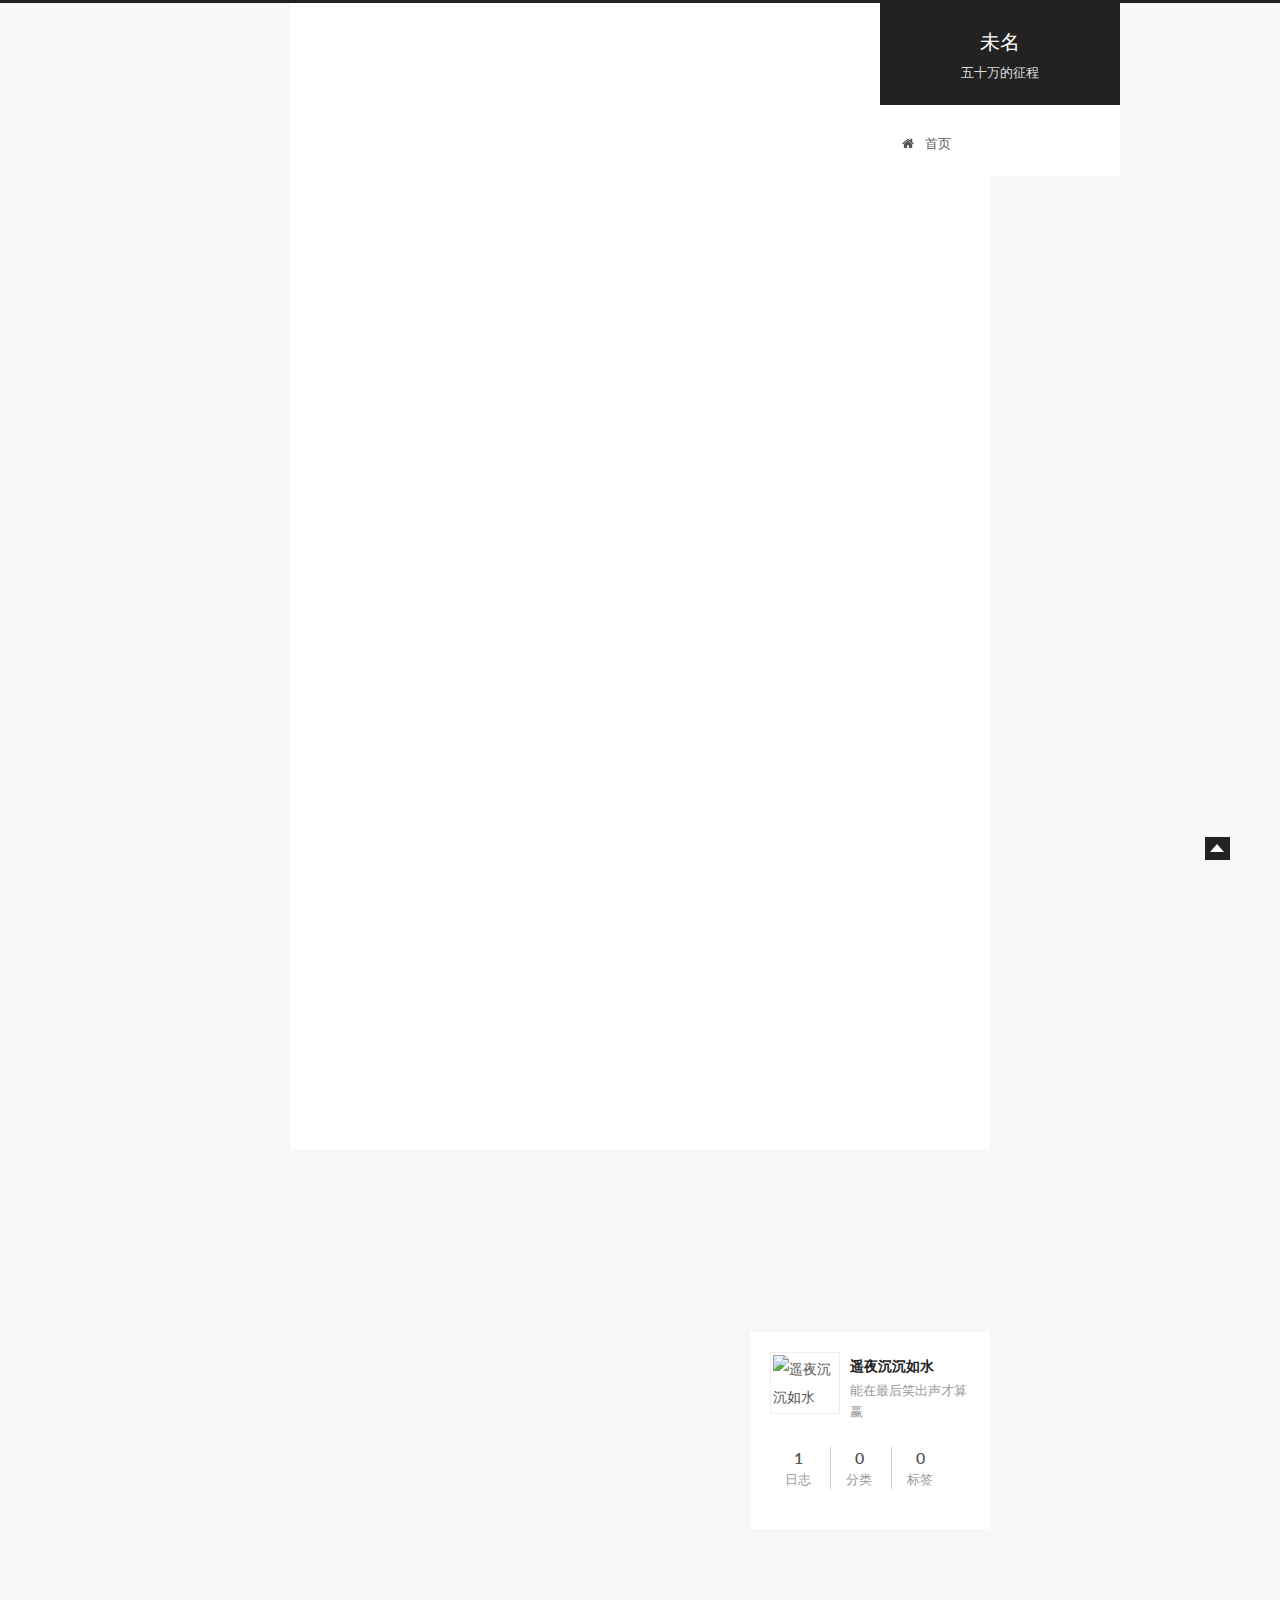
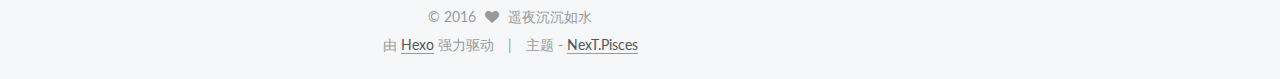
==== index.html @ 2e5aff7b "Site updated: 2016-01-27 11:37:17" ====
<!doctype html>



  


<html class="theme-next pisces use-motion">
<head>
  <meta charset="UTF-8"/>
<meta http-equiv="X-UA-Compatible" content="IE=edge,chrome=1" />
<meta name="viewport" content="width=device-width, initial-scale=1, maximum-scale=1"/>



<meta http-equiv="Cache-Control" content="no-transform" />
<meta http-equiv="Cache-Control" content="no-siteapp" />












  <link href="/vendors/fancybox/source/jquery.fancybox.css?v=2.1.5" rel="stylesheet" type="text/css"/>




  <link href="//fonts.googleapis.com/css?family=Lato:300,400,700,400italic&subset=latin,latin-ext" rel="stylesheet" type="text/css">



<link href="/vendors/font-awesome/css/font-awesome.min.css?v=4.4.0" rel="stylesheet" type="text/css" />

<link href="/css/main.css?v=0.5.0" rel="stylesheet" type="text/css" />


  <meta name="keywords" content="sinceow, 50w" />








  <link rel="shortcut icon" type="image/x-icon" href="/favicon.ico?v=0.5.0" />






<meta name="description" content="能在最后笑出声才算赢">
<meta property="og:type" content="website">
<meta property="og:title" content="未名">
<meta property="og:url" content="http://sinceow.github.io/index.html">
<meta property="og:site_name" content="未名">
<meta property="og:description" content="能在最后笑出声才算赢">
<meta name="twitter:card" content="summary">
<meta name="twitter:title" content="未名">
<meta name="twitter:description" content="能在最后笑出声才算赢">



<script type="text/javascript" id="hexo.configuration">
  var NexT = window.NexT || {};
  var CONFIG = {
    scheme: 'Pisces',
    sidebar: {"position":"right","display":"always"},
    fancybox: true,
    motion: true,
    duoshuo: {
      userId: 0,
      author: '博主'
    }
  };
</script>

  <title> 未名 </title>
</head>

<body itemscope itemtype="http://schema.org/WebPage" lang="zh-Hans">

  








  
  
    
  

  <div class="container one-collumn sidebar-position-right 
   page-home 
 ">
    <div class="headband"></div>

    <header id="header" class="header" itemscope itemtype="http://schema.org/WPHeader">
      <div class="header-inner"><div class="site-meta ">
  

  <div class="custom-logo-site-title">
    <a href="/"  class="brand" rel="start">
      <span class="logo-line-before"><i></i></span>
      <span class="site-title">未名</span>
      <span class="logo-line-after"><i></i></span>
    </a>
  </div>
  <p class="site-subtitle">五十万的征程</p>
</div>

<div class="site-nav-toggle">
  <button>
    <span class="btn-bar"></span>
    <span class="btn-bar"></span>
    <span class="btn-bar"></span>
  </button>
</div>

<nav class="site-nav">
  

  
    <ul id="menu" class="menu ">
      
        
        <li class="menu-item menu-item-home">
          <a href="/" rel="section">
            
              <i class="menu-item-icon fa fa-home fa-fw"></i> <br />
            
            首页
          </a>
        </li>
      

      
      
      
    </ul>
  

  
</nav>

 </div>
    </header>

    <main id="main" class="main">
      <div class="main-inner">
        <div class="content-wrap">
          <div id="content" class="content">
            
  <section id="posts" class="posts-expand">

    

    
    
      
      
        
        
        
      

      
    

    
      

  
  

  
  
  

  <article class="post post-type-normal " itemscope itemtype="http://schema.org/Article">

    
      <header class="post-header">

        
        
          <h1 class="post-title" itemprop="name headline">
            
            
              
                
                <a class="post-title-link" href="/2016/01/27/hello-world/" itemprop="url">
                  Hello World
                </a>
              
            
          </h1>
        

        <div class="post-meta">
          <span class="post-time">
            <span class="post-meta-item-icon">
              <i class="fa fa-calendar-o"></i>
            </span>
            <span class="post-meta-item-text">发表于</span>
            <time itemprop="dateCreated" datetime="2016-01-27T10:55:39+08:00" content="2016-01-27">
              2016-01-27
            </time>
          </span>

          

          
            
          

          

          
          
        </div>
      </header>
    


    <div class="post-body" itemprop="articleBody">

      
      

      
        
          
            <p>Welcome to <a href="https://hexo.io/" target="_blank" rel="external">Hexo</a>! This is your very first post. Check <a href="https://hexo.io/docs/" target="_blank" rel="external">documentation</a> for more info. If you get any problems when using Hexo, you can find the answer in <a href="https://hexo.io/docs/troubleshooting.html" target="_blank" rel="external">troubleshooting</a> or you can ask me on <a href="https://github.com/hexojs/hexo/issues" target="_blank" rel="external">GitHub</a>.</p>
<h2 id="Quick_Start"><a href="#Quick_Start" class="headerlink" title="Quick Start"></a>Quick Start</h2><h3 id="Create_a_new_post"><a href="#Create_a_new_post" class="headerlink" title="Create a new post"></a>Create a new post</h3><figure class="highlight bash"><table><tr><td class="gutter"><pre><span class="line">1</span><br></pre></td><td class="code"><pre><span class="line">$ hexo new <span class="string">"My New Post"</span></span><br></pre></td></tr></table></figure>
<p>More info: <a href="https://hexo.io/docs/writing.html" target="_blank" rel="external">Writing</a></p>
<h3 id="Run_server"><a href="#Run_server" class="headerlink" title="Run server"></a>Run server</h3><figure class="highlight bash"><table><tr><td class="gutter"><pre><span class="line">1</span><br></pre></td><td class="code"><pre><span class="line">$ hexo server</span><br></pre></td></tr></table></figure>
<p>More info: <a href="https://hexo.io/docs/server.html" target="_blank" rel="external">Server</a></p>
<h3 id="Generate_static_files"><a href="#Generate_static_files" class="headerlink" title="Generate static files"></a>Generate static files</h3><figure class="highlight bash"><table><tr><td class="gutter"><pre><span class="line">1</span><br></pre></td><td class="code"><pre><span class="line">$ hexo generate</span><br></pre></td></tr></table></figure>
<p>More info: <a href="https://hexo.io/docs/generating.html" target="_blank" rel="external">Generating</a></p>
<h3 id="Deploy_to_remote_sites"><a href="#Deploy_to_remote_sites" class="headerlink" title="Deploy to remote sites"></a>Deploy to remote sites</h3><figure class="highlight bash"><table><tr><td class="gutter"><pre><span class="line">1</span><br></pre></td><td class="code"><pre><span class="line">$ hexo deploy</span><br></pre></td></tr></table></figure>
<p>More info: <a href="https://hexo.io/docs/deployment.html" target="_blank" rel="external">Deployment</a></p>

          
        
      
    </div>

    <footer class="post-footer">
      

      

      
      
        <div class="post-eof"></div>
      
    </footer>
  </article>


    

  </section>

  


          </div>
          


          

        </div>
        
          
  
  <div class="sidebar-toggle">
    <div class="sidebar-toggle-line-wrap">
      <span class="sidebar-toggle-line sidebar-toggle-line-first"></span>
      <span class="sidebar-toggle-line sidebar-toggle-line-middle"></span>
      <span class="sidebar-toggle-line sidebar-toggle-line-last"></span>
    </div>
  </div>

  <aside id="sidebar" class="sidebar">
    <div class="sidebar-inner">

      

      

      <section class="site-overview sidebar-panel  sidebar-panel-active ">
        <div class="site-author motion-element" itemprop="author" itemscope itemtype="http://schema.org/Person">
          <img class="site-author-image" itemprop="image"
               src="http://sinceow-hey.oss-cn-hangzhou.aliyuncs.com/ect%2Froad.jpg"
               alt="遥夜沉沉如水" />
          <p class="site-author-name" itemprop="name">遥夜沉沉如水</p>
          <p class="site-description motion-element" itemprop="description">能在最后笑出声才算赢</p>
        </div>
        <nav class="site-state motion-element">
          <div class="site-state-item site-state-posts">
            <a href="/">
              <span class="site-state-item-count">1</span>
              <span class="site-state-item-name">日志</span>
            </a>
          </div>

          <div class="site-state-item site-state-categories">
            
              <span class="site-state-item-count">0</span>
              <span class="site-state-item-name">分类</span>
              
          </div>

          <div class="site-state-item site-state-tags">
            
              <span class="site-state-item-count">0</span>
              <span class="site-state-item-name">标签</span>
              
          </div>

        </nav>

        

        <div class="links-of-author motion-element">
          
        </div>

        
        

        <div class="links-of-author motion-element">
          
        </div>

      </section>

      

    </div>
  </aside>


        
      </div>
    </main>

    <footer id="footer" class="footer">
      <div class="footer-inner">
        <div class="copyright" >
  
  &copy; 
  <span itemprop="copyrightYear">2016</span>
  <span class="with-love">
    <i class="icon-next-heart fa fa-heart"></i>
  </span>
  <span class="author" itemprop="copyrightHolder">遥夜沉沉如水</span>
</div>

<div class="powered-by">
  由 <a class="theme-link" href="http://hexo.io">Hexo</a> 强力驱动
</div>

<div class="theme-info">
  主题 -
  <a class="theme-link" href="https://github.com/iissnan/hexo-theme-next">
    NexT.Pisces
  </a>
</div>



      </div>
    </footer>

    <div class="back-to-top"></div>
  </div>

  


  



  <script type="text/javascript" src="/vendors/jquery/index.js?v=2.1.3"></script>

  <script type="text/javascript" src="/vendors/fastclick/lib/fastclick.min.js?v=1.0.6"></script>

  <script type="text/javascript" src="/vendors/jquery_lazyload/jquery.lazyload.js?v=1.9.7"></script>

  <script type="text/javascript" src="/vendors/velocity/velocity.min.js"></script>

  <script type="text/javascript" src="/vendors/velocity/velocity.ui.min.js"></script>

  <script type="text/javascript" src="/vendors/fancybox/source/jquery.fancybox.pack.js"></script>


  


  <script type="text/javascript" src="/js/src/utils.js?v=0.5.0"></script>

  <script type="text/javascript" src="/js/src/motion.js?v=0.5.0"></script>



  
  


  <script type="text/javascript" src="/js/src/affix.js?v=0.5.0"></script>

  <script type="text/javascript" src="/js/src/schemes/pisces.js?v=0.5.0"></script>



  

  


  <script type="text/javascript" src="/js/src/bootstrap.js?v=0.5.0"></script>



  



  



  
  

  
  


</body>
</html>
---- css/main.css ----
/* normalize.css v3.0.2 | MIT License | git.io/normalize */
html {
  font-family: sans-serif; /* 1 */
  -ms-text-size-adjust: 100%; /* 2 */
  -webkit-text-size-adjust: 100%; /* 2 */
}
body {
  margin: 0;
}
article,
aside,
details,
figcaption,
figure,
footer,
header,
hgroup,
main,
menu,
nav,
section,
summary {
  display: block;
}
audio,
canvas,
progress,
video {
  display: inline-block; /* 1 */
  vertical-align: baseline; /* 2 */
}
audio:not([controls]) {
  display: none;
  height: 0;
}
[hidden],
template {
  display: none;
}
a {
  background-color: transparent;
}
a:active,
a:hover {
  outline: 0;
}
abbr[title] {
  border-bottom: 1px dotted;
}
b,
strong {
  font-weight: bold;
}
dfn {
  font-style: italic;
}
h1 {
  font-size: 2em;
  margin: 0.67em 0;
}
mark {
  background: #ff0;
  color: #000;
}
small {
  font-size: 80%;
}
sub,
sup {
  font-size: 75%;
  line-height: 0;
  position: relative;
  vertical-align: baseline;
}
sup {
  top: -0.5em;
}
sub {
  bottom: -0.25em;
}
img {
  border: 0;
}
svg:not(:root) {
  overflow: hidden;
}
figure {
  margin: 1em 40px;
}
hr {
  -moz-box-sizing: content-box;
  box-sizing: content-box;
  height: 0;
}
pre {
  overflow: auto;
}
code,
kbd,
pre,
samp {
  font-family: monospace, monospace;
  font-size: 1em;
}
button,
input,
optgroup,
select,
textarea {
  color: inherit; /* 1 */
  font: inherit; /* 2 */
  margin: 0; /* 3 */
}
button {
  overflow: visible;
}
button,
select {
  text-transform: none;
}
button,
html input[type="button"],
input[type="reset"],
input[type="submit"] {
  -webkit-appearance: button; /* 2 */
  cursor: pointer; /* 3 */
}
button[disabled],
html input[disabled] {
  cursor: default;
}
button::-moz-focus-inner,
input::-moz-focus-inner {
  border: 0;
  padding: 0;
}
input {
  line-height: normal;
}
input[type="checkbox"],
input[type="radio"] {
  box-sizing: border-box; /* 1 */
  padding: 0; /* 2 */
}
input[type="number"]::-webkit-inner-spin-button,
input[type="number"]::-webkit-outer-spin-button {
  height: auto;
}
input[type="search"] {
  -webkit-appearance: textfield; /* 1 */
  -moz-box-sizing: content-box;
  -webkit-box-sizing: content-box; /* 2 */
  box-sizing: content-box;
}
input[type="search"]::-webkit-search-cancel-button,
input[type="search"]::-webkit-search-decoration {
  -webkit-appearance: none;
}
fieldset {
  border: 1px solid #c0c0c0;
  margin: 0 2px;
  padding: 0.35em 0.625em 0.75em;
}
legend {
  border: 0; /* 1 */
  padding: 0; /* 2 */
}
textarea {
  overflow: auto;
}
optgroup {
  font-weight: bold;
}
table {
  border-collapse: collapse;
  border-spacing: 0;
}
td,
th {
  padding: 0;
}
::selection {
  background: #262a30;
  color: #fff;
}
body {
  position: relative;
  font-family: Lato, "PingFang SC", "Microsoft YaHei", sans-serif;
  font-size: 14px;
  line-height: 2;
  color: #555;
  background: #fff;
}
@media (max-width: 767px) {
  body {
    padding-right: 0 !important;
  }
}
@media (min-width: 768px) and (max-width: 991px) {
  body {
    padding-right: 0 !important;
  }
}
@media (min-width: 1600px) {
  body {
    font-size: 16px;
  }
}
h1,
h2,
h3,
h4,
h5,
h6 {
  margin: 0;
  padding: 0;
  font-weight: bold;
  line-height: 1.5;
  font-family: Lato, "PingFang SC", "Microsoft YaHei", sans-serif;
}
h2,
h3,
h4,
h5,
h6 {
  margin: 20px 0 15px;
}
h1 {
  font-size: 22px;
}
@media (max-width: 767px) {
  h1 {
    font-size: 18px;
  }
}
h2 {
  font-size: 20px;
}
@media (max-width: 767px) {
  h2 {
    font-size: 16px;
  }
}
h3 {
  font-size: 18px;
}
@media (max-width: 767px) {
  h3 {
    font-size: 14px;
  }
}
h4 {
  font-size: 16px;
}
@media (max-width: 767px) {
  h4 {
    font-size: 12px;
  }
}
h5 {
  font-size: 14px;
}
@media (max-width: 767px) {
  h5 {
    font-size: 10px;
  }
}
h6 {
  font-size: 12px;
}
@media (max-width: 767px) {
  h6 {
    font-size: 8px;
  }
}
p {
  margin: 0 0 25px 0;
}
a {
  color: #555;
  text-decoration: none;
  border-bottom: 1px solid #999;
  word-wrap: break-word;
}
a:hover {
  color: #222;
  border-bottom-color: #222;
}
ul {
  list-style: none;
}
blockquote {
  margin: 0;
  padding: 0;
}
img {
  display: block;
  margin: auto;
  max-width: 100%;
  height: auto;
}
hr {
  margin: 40px 0;
  height: 3px;
  border: none;
  background-color: #ddd;
  background-image: repeating-linear-gradient(-45deg, #fff, #fff 4px, transparent 4px, transparent 8px);
}
blockquote {
  padding: 0 15px;
  color: #666;
  border-left: 4px solid #ddd;
}
blockquote cite::before {
  content: "-";
  padding: 0 5px;
}
dt {
  font-weight: 700;
}
dd {
  margin: 0;
  padding: 0;
}
.text-left {
  text-align: left;
}
.text-center {
  text-align: center;
}
.text-right {
  text-align: right;
}
.text-justify {
  text-align: justify;
}
.text-nowrap {
  white-space: nowrap;
}
.text-lowercase {
  text-transform: lowercase;
}
.text-uppercase {
  text-transform: uppercase;
}
.text-capitalize {
  text-transform: capitalize;
}
.center-block {
  display: block;
  margin-left: auto;
  margin-right: auto;
}
.clearfix:before,
.clearfix:after {
  content: " ";
  display: table;
}
.clearfix:after {
  clear: both;
}
.pullquote {
  width: 45%;
}
.pullquote.left {
  float: left;
  margin-left: 5px;
  margin-right: 10px;
}
.pullquote.right {
  float: right;
  margin-left: 10px;
  margin-right: 5px;
}
.highlight table,
.gist table {
  width: auto;
}
.highlight table td,
.gist table td {
  border: none;
}
.highlight a,
.gist a {
  color: #222 !important;
  text-decoration: none !important;
}
.affix.affix.affix {
  position: fixed;
}
.translation {
  margin-top: -20px;
  font-size: 14px;
  color: #999;
}
.use-motion .motion-element {
  opacity: 0;
}
table {
  margin: 20px 0;
  width: 100%;
  border-collapse: collapse;
  border-spacing: 0;
  border: 1px solid #ddd;
  font-size: 14px;
}
table>tbody>tr:nth-of-type(odd) {
  background-color: #f9f9f9;
}
table>tbody>tr:hover {
  background-color: #f5f5f5;
}
caption,
th,
td {
  padding: 8px;
  text-align: left;
  vertical-align: middle;
  font-weight: normal;
}
th,
td {
  border-bottom: 3px solid #ddd;
  border-right: 1px solid #eee;
}
th {
  padding-bottom: 10px;
  font-weight: 700;
}
td {
  border-bottom-width: 1px;
}
html,
body {
  height: 100%;
}
.container {
  position: relative;
  min-height: 100%;
}
.header-inner {
  margin: 0 auto;
  padding: 100px 0 70px;
  max-width: 700px;
}
@media (min-width: 1600px) {
  .container .header-inner {
    width: 900px;
  }
}
.main {
  padding-bottom: 150px;
}
.main-inner {
  margin: 0 auto;
  max-width: 700px;
}
@media (min-width: 1600px) {
  .container .main-inner {
    width: 900px;
  }
}
.footer {
  position: absolute;
  left: 0;
  bottom: 0;
  width: 100%;
  min-height: 50px;
}
.footer-inner {
  box-sizing: border-box;
  margin: 20px auto;
  max-width: 700px;
}
@media (min-width: 1600px) {
  .container .footer-inner {
    width: 900px;
  }
}
pre,
.highlight {
  background: #f7f7f7;
  margin: 20px 0;
  padding: 15px;
  overflow: auto;
  font-size: 13px;
  color: #4d4d4c;
  line-height: 1.6;
}
.highlight .gutter pre,
.gist .gist-file .gist-data .line-numbers {
  color: #666;
}
pre,
code {
  font-family: "Input Mono", "PT Mono", Consolas, Monaco, Menlo, monospace;
}
code {
  word-break: break-all;
  background: #eee;
  text-shadow: 0 1px #fff;
  padding: 0 0.3em;
}
pre code {
  background: none;
  text-shadow: none;
  padding: 0;
}
.highlight pre {
  border: none;
  margin: 0;
  padding: 1px;
}
.highlight table {
  margin: 0;
  width: auto;
  border: none;
}
.highlight td {
  border: none;
  padding: 0;
}
.highlight figcaption {
  font-size: 0.85em;
  color: #8e908c;
  line-height: 1em;
  margin-bottom: 1em;
}
.highlight figcaption:before,
.highlight figcaption:after {
  content: " ";
  display: table;
}
.highlight figcaption:after {
  clear: both;
}
.highlight figcaption a {
  float: right;
}
.highlight .gutter pre {
  text-align: right;
  padding-right: 20px;
}
.highlight .line {
  height: 20px;
}
.gist {
  margin: 20px 0;
  border-style: solid;
  border-color: #ccc;
  border-width: 1px 0;
  background: #f7f7f7;
  padding: 15px 40px 15px 15px;
}
.gist .gist-file {
  border: none;
  font-family: "Input Mono", "PT Mono", Consolas, Monaco, Menlo, monospace;
  margin: 0;
}
.gist .gist-file .gist-data {
  background: none;
  border: none;
}
.gist .gist-file .gist-data .line-numbers {
  background: none;
  border: none;
  padding: 0 20px 0 0;
}
.gist .gist-file .gist-data .line-data {
  padding: 0 !important;
}
.gist .gist-file .highlight {
  margin: 0;
  padding: 0;
  border: none;
}
.gist .gist-file .gist-meta {
  background: #f7f7f7;
  color: #8e908c;
  font: 13px Lato, "PingFang SC", "Microsoft YaHei", sans-serif;
  text-shadow: 0 0;
  padding: 0;
  margin-top: 1em;
  margin-left: 40px;
}
.gist .gist-file .gist-meta a {
  color: color-link;
  font-weight: normal;
}
.gist .gist-file .gist-meta a:hover {
  text-decoration: underline;
}
pre .comment {
  color: #8e908c;
}
pre .variable,
pre .attribute,
pre .tag,
pre .regexp,
pre .ruby .constant,
pre .xml .tag .title,
pre .xml .pi,
pre .xml .doctype,
pre .html .doctype,
pre .css .id,
pre .css .class,
pre .css .pseudo {
  color: #c82829;
}
pre .number,
pre .preprocessor,
pre .built_in,
pre .literal,
pre .params,
pre .constant {
  color: #f5871f;
}
pre .ruby .class .title,
pre .css .rules .attribute {
  color: #718c00;
}
pre .string,
pre .value,
pre .inheritance,
pre .header,
pre .ruby .symbol,
pre .xml .cdata {
  color: #718c00;
}
pre .title,
pre .css .hexcolor {
  color: #3e999f;
}
pre .function,
pre .python .decorator,
pre .python .title,
pre .ruby .function .title,
pre .ruby .title .keyword,
pre .perl .sub,
pre .javascript .title,
pre .coffeescript .title {
  color: #4271ae;
}
pre .keyword,
pre .javascript .function {
  color: #8959a8;
}
.full-image.full-image.full-image {
  border: none;
  max-width: 100%;
  width: auto;
  margin: 20px auto;
}
@media (min-width: 992px) {
  .full-image.full-image.full-image {
    max-width: none;
    width: 126%;
    margin: 0 -13%;
  }
}
.blockquote-center,
.page-home .post-type-quote blockquote,
.page-post-detail .post-type-quote blockquote {
  position: relative;
  margin: 40px 0;
  padding: 0;
  border-left: none;
  text-align: center;
}
.blockquote-center::before,
.page-home .post-type-quote blockquote::before,
.page-post-detail .post-type-quote blockquote::before,
.blockquote-center::after,
.page-home .post-type-quote blockquote::after,
.page-post-detail .post-type-quote blockquote::after {
  position: absolute;
  content: ' ';
  display: block;
  width: 100%;
  height: 24px;
  opacity: 0.2;
  background-repeat: no-repeat;
  background-position: 0 -6px;
  background-size: 22px 22px;
}
.blockquote-center::before,
.page-home .post-type-quote blockquote::before,
.page-post-detail .post-type-quote blockquote::before {
  top: -20px;
  background-image: url("../images/quote-l.svg");
  border-top: 1px solid #ccc;
}
.blockquote-center::after,
.page-home .post-type-quote blockquote::after,
.page-post-detail .post-type-quote blockquote::after {
  bottom: -20px;
  background-image: url("../images/quote-r.svg");
  border-bottom: 1px solid #ccc;
  background-position: 100% 8px;
}
.blockquote-center p,
.page-home .post-type-quote blockquote p,
.page-post-detail .post-type-quote blockquote p,
.blockquote-center div,
.page-home .post-type-quote blockquote div,
.page-post-detail .post-type-quote blockquote div {
  text-align: center;
}
.post .post-body .group-picture img {
  box-sizing: border-box;
  padding: 0 3px;
  border: none;
}
.post .group-picture-row {
  overflow: hidden;
  margin-top: 6px;
}
.post .group-picture-row:first-child {
  margin-top: 0;
}
.post .group-picture-column {
  float: left;
}
.page-post-detail .post-body .group-picture-column {
  float: none;
  margin-top: 10px;
  width: auto !important;
}
.page-post-detail .post-body .group-picture-column img {
  margin: 0 auto;
}
.page-archive .group-picture-container {
  overflow: hidden;
}
.page-archive .group-picture-row {
  float: left;
}
.page-archive .group-picture-row:first-child {
  margin-top: 6px;
}
.page-archive .group-picture-column {
  max-width: 150px;
  max-height: 150px;
}
.btn {
  display: inline-block;
  padding: 0 20px;
  font-size: 14px;
  color: #fff;
  background: #222;
  border: 2px solid #555;
  text-decoration: none;
  border-radius: 0;
  transition-property: background-color;
  transition-duration: 0.2s;
  transition-timing-function: ease-in-out;
  transition-delay: 0s;
}
.btn:hover,
.post-more-link .btn:hover {
  border-color: #222;
  color: #fff;
  background: #222;
}
.btn-bar {
  display: block;
  width: 22px;
  height: 2px;
  background: #555;
  border-radius: 1px;
}
.btn-bar+.btn-bar {
  margin-top: 4px;
}
.pagination {
  margin: 120px 0 40px;
  text-align: center;
  border-top: 1px solid #eee;
}
.page-number-basic,
.pagination .prev,
.pagination .next,
.pagination .page-number,
.pagination .space {
  display: inline-block;
  position: relative;
  top: -1px;
  margin: 0 10px;
  padding: 0 10px;
  line-height: 30px;
}
@media (max-width: 767px) {
  .page-number-basic,
  .pagination .prev,
  .pagination .next,
  .pagination .page-number,
  .pagination .space {
    margin: 0 5px;
  }
}
.pagination .prev,
.pagination .next,
.pagination .page-number {
  border-bottom: 0;
  border-top: 1px solid #eee;
  transition-property: border-color;
  transition-duration: 0.2s;
  transition-timing-function: ease-in-out;
  transition-delay: 0s;
}
.pagination .prev:hover,
.pagination .next:hover,
.pagination .page-number:hover {
  border-top-color: #222;
}
.pagination .space {
  padding: 0;
  margin: 0;
}
.pagination .prev {
  margin-left: 0;
}
.pagination .next {
  margin-right: 0;
}
.pagination .page-number.current {
  color: #fff;
  background: #ccc;
  border-top-color: #ccc;
}
@media (max-width: 767px) {
  .pagination {
    border-top: none;
  }
  .pagination .prev,
  .pagination .next,
  .pagination .page-number {
    margin-bottom: 10px;
    border-top: 0;
    border-bottom: 1px solid #eee;
  }
  .pagination .prev:hover,
  .pagination .next:hover,
  .pagination .page-number:hover {
    border-bottom-color: #222;
  }
}
.comments {
  margin: 60px 20px 0;
}
.tag-cloud {
  text-align: center;
}
.tag-cloud a {
  display: inline-block;
  margin: 10px;
}
.back-to-top {
  position: fixed;
  bottom: 40px;
  right: 50px;
  z-index: 1050;
  width: 15px;
  height: 13px;
  padding: 5px;
  background: #222;
  color: #fff;
  cursor: pointer;
  -webkit-transform: translateZ(0);
}
@media (max-width: 767px) {
  .back-to-top {
    display: none;
  }
}
@media (min-width: 768px) and (max-width: 991px) {
  .back-to-top {
    display: none;
  }
}
.back-to-top:before {
  display: block;
  content: " ";
  margin-top: 2px;
  width: 0;
  height: 0;
  border-width: 0 7px 8px 7px;
  border-color: transparent transparent #fff transparent;
  border-style: solid;
}
.header {
  background: #fff;
}
.header-inner {
  position: relative;
}
.headband {
  height: 3px;
  background: #222;
}
.site-meta {
  margin: 0;
  text-align: center;
}
@media (max-width: 767px) {
  .site-meta {
    text-align: center;
  }
}
.brand {
  position: relative;
  display: inline-block;
  padding: 0 40px;
  color: #fff;
  background: #222;
  border-bottom: none;
  font-family: Lato, "PingFang SC", "Microsoft YaHei", sans-serif;
}
.brand:hover {
  color: #fff;
}
.logo {
  display: inline-block;
  margin-right: 5px;
  line-height: 36px;
  vertical-align: top;
}
.site-title {
  display: inline-block;
  vertical-align: top;
  line-height: 36px;
  font-size: 20px;
  font-weight: normal;
}
.site-subtitle {
  margin-top: 10px;
  font-size: 13px;
  color: #ddd;
}
.use-motion .brand {
  opacity: 0;
}
.use-motion .logo,
.use-motion .site-title,
.use-motion .site-subtitle {
  opacity: 0;
  position: relative;
  top: -10px;
}
.site-nav-toggle {
  display: none;
  position: absolute;
  top: 10px;
  left: 10px;
}
@media (max-width: 767px) {
  .site-nav-toggle {
    display: block;
  }
}
.site-nav-toggle button {
  margin-top: 2px;
  padding: 9px 10px;
  background: transparent;
  border: none;
}
@media (max-width: 767px) {
  .site-nav {
    display: none;
    margin: 0 -10px;
    padding: 0 10px;
    clear: both;
    border-top: 1px solid #ddd;
  }
}
@media (min-width: 768px) and (max-width: 991px) {
  .site-nav {
    display: block !important;
  }
}
@media (min-width: 992px) {
  .site-nav {
    display: block !important;
  }
}
.menu {
  margin-top: 20px;
  padding-left: 0;
  text-align: center;
}
@media (max-width: 767px) {
  .menu {
    padding-left: 10px;
  }
}
.menu .menu-item {
  display: inline-block;
  margin: 0 10px;
}
@media screen and (max-width: 767px) {
  .menu .menu-item {
    margin-top: 10px;
  }
}
.menu .menu-item a {
  display: block;
  font-size: 13px;
  text-transform: capitalize;
  line-height: 1.5;
  border-bottom: 1px solid transparent;
  transition-property: border-color;
  transition-duration: 0.2s;
  transition-timing-function: ease-in-out;
  transition-delay: 0s;
}
.menu .menu-item a:hover,
.menu-item-active a {
  border-bottom-color: #222;
}
.use-motion .menu-item {
  opacity: 0;
}
.post-body .fancybox img {
  display: block !important;
  margin: 0 auto;
  cursor: pointer;
  cursor: zoom-in;
  cursor: -webkit-zoom-in;
}
.post-body .image-caption,
.post-body .figure .caption {
  margin: 10px auto 15px;
  text-align: center;
  font-size: 14px;
  color: #999;
  font-weight: bold;
  line-height: 1;
}
.post-sticky-flag {
  display: inline-block;
  font-size: 16px;
  -ms-transform: rotate(30deg);
  transform: rotate(30deg);
}
.posts-expand {
  padding-top: 40px;
}
@media (max-width: 767px) {
  .posts-expand {
    margin: 0 20px;
  }
  .post-body pre,
  .post-body .highlight {
    padding: 10px;
  }
  .post-body pre .gutter pre,
  .post-body .highlight .gutter pre {
    padding-right: 10px;
  }
}
@media (min-width: 992px) {
  .posts-expand .post-body {
    text-align: justify;
  }
}
.posts-expand .post-body h2,
.posts-expand .post-body h3,
.posts-expand .post-body h4,
.posts-expand .post-body h5,
.posts-expand .post-body h6 {
  padding-top: 10px;
}
.posts-expand .post-body h2 .header-anchor,
.posts-expand .post-body h3 .header-anchor,
.posts-expand .post-body h4 .header-anchor,
.posts-expand .post-body h5 .header-anchor,
.posts-expand .post-body h6 .header-anchor {
  float: right;
  margin-left: 10px;
  color: #ccc;
  border-bottom-style: none;
  visibility: hidden;
}
.posts-expand .post-body h2 .header-anchor:hover,
.posts-expand .post-body h3 .header-anchor:hover,
.posts-expand .post-body h4 .header-anchor:hover,
.posts-expand .post-body h5 .header-anchor:hover,
.posts-expand .post-body h6 .header-anchor:hover {
  color: inherit;
}
.posts-expand .post-body h2:hover .header-anchor,
.posts-expand .post-body h3:hover .header-anchor,
.posts-expand .post-body h4:hover .header-anchor,
.posts-expand .post-body h5:hover .header-anchor,
.posts-expand .post-body h6:hover .header-anchor {
  visibility: visible;
}
.posts-expand .post-body img {
  box-sizing: border-box;
  margin: auto;
  padding: 3px;
  border: 1px solid #ddd;
}
.posts-expand .fancybox img {
  margin: 0 auto;
}
@media (max-width: 767px) {
  .posts-collapse {
    margin: 0 20px;
  }
  .posts-collapse .post-title,
  .posts-collapse .post-meta {
    display: block;
    width: auto;
    text-align: left;
  }
}
.posts-collapse {
  margin-left: 55px;
}
@media (max-width: 767px) {
  .posts-collapse {
    margin: 0 20px;
  }
}
.posts-collapse .collection-title {
  position: relative;
  margin: 60px 0;
}
.posts-collapse .collection-title h2 {
  margin-left: 20px;
}
.posts-collapse .collection-title small {
  color: #bbb;
}
.posts-collapse .collection-title::before {
  content: " ";
  position: absolute;
  left: 0;
  top: 50%;
  margin-left: -4px;
  margin-top: -4px;
  width: 8px;
  height: 8px;
  background: #bbb;
  border-radius: 50%;
}
.posts-collapse .post {
  margin: 30px 0;
}
.posts-collapse .post-header {
  position: relative;
  transition-duration: 0.2s;
  transition-timing-function: ease-in-out;
  transition-delay: 0s;
  transition-property: border;
  border-bottom: 1px dashed #ccc;
}
.posts-collapse .post-header::before {
  content: " ";
  position: absolute;
  left: 0;
  top: 12px;
  width: 6px;
  height: 6px;
  margin-left: -4px;
  background: #bbb;
  border-radius: 50%;
  border: 1px solid #fff;
  transition-duration: 0.2s;
  transition-timing-function: ease-in-out;
  transition-delay: 0s;
  transition-property: background;
}
.posts-collapse .post-header:hover {
  border-bottom-color: #666;
}
.posts-collapse .post-header:hover::before {
  background: #222;
}
.posts-collapse .post-meta {
  position: absolute;
  font-size: 12px;
  left: 20px;
  top: 5px;
}
.posts-collapse .post-comments-count {
  display: none;
}
.posts-collapse .post-title {
  margin-left: 60px;
  font-size: 16px;
  font-weight: normal;
  font-family: Lato, "PingFang SC", "Microsoft YaHei", sans-serif;
  line-height: inherit;
}
.posts-collapse .post-title::after {
  margin-left: 3px;
  opacity: 0.6;
}
.posts-collapse .post-title a {
  color: #666;
  border-bottom: none;
}
.page-home .post-type-quote .post-header,
.page-post-detail .post-type-quote .post-header,
.page-home .post-type-quote .post-tags,
.page-post-detail .post-type-quote .post-tags {
  display: none;
}
.posts-expand .post-title {
  font-size: 26px;
  text-align: center;
  word-break: break-word;
}
@media (max-width: 767px) {
  .posts-expand .post-title {
    font-size: 22px;
  }
}
.posts-expand .post-title-link {
  display: inline-block;
  position: relative;
  color: #555;
  border-bottom: none;
  line-height: 1.2;
  vertical-align: top;
}
.posts-expand .post-title-link::before {
  content: "";
  position: absolute;
  width: 100%;
  height: 2px;
  bottom: 0;
  left: 0;
  background-color: #000;
  visibility: hidden;
  transform: scaleX(0);
  transition-duration: 0.2s;
  transition-timing-function: ease-in-out;
  transition-delay: 0s;
}
.posts-expand .post-title-link:hover::before {
  visibility: visible;
  transform: scaleX(1);
}
.posts-expand .post-title-link .fa {
  font-size: 16px;
}
.posts-expand .post-meta {
  margin: 3px 0 60px 0;
  color: #999;
  font-size: 12px;
  text-align: center;
}
.posts-expand .post-meta .post-category-list {
  display: inline-block;
  margin: 0;
  padding: 3px;
}
.posts-expand .post-meta .post-category-list-link {
  color: #999;
}
.post-meta-item-icon {
  display: none;
  margin-right: 3px;
}
@media (min-width: 768px) and (max-width: 991px) {
  .post-meta-item-icon {
    display: inline-block;
  }
}
@media (max-width: 767px) {
  .post-meta-item-icon {
    display: inline-block;
  }
}
@media (min-width: 768px) and (max-width: 991px) {
  .post-meta-item-text {
    display: none;
  }
}
@media (max-width: 767px) {
  .post-meta-item-text {
    display: none;
  }
}
@media (max-width: 767px) {
  .posts-expand .post-comments-count {
    display: none;
  }
}
.post-more-link {
  margin-top: 50px;
}
.post-more-link .btn {
  color: #555;
  font-size: 14px;
  background: #fff;
  border-radius: 2px;
}
.posts-expand .post-tags {
  margin-top: 40px;
  text-align: center;
}
.posts-expand .post-tags a {
  display: inline-block;
  margin-right: 10px;
  font-size: 13px;
}
.post-nav {
  overflow: hidden;
  margin-top: 60px;
  padding: 10px;
  white-space: nowrap;
  border-top: 1px solid #eee;
}
.post-nav-item {
  display: inline-block;
  width: 50%;
  white-space: normal;
}
.post-nav-item a {
  position: relative;
  display: inline-block;
  line-height: 25px;
  font-size: 14px;
  color: #555;
  border-bottom: none;
}
.post-nav-item a:hover {
  color: #222;
  border-bottom: none;
}
.post-nav-item a:active {
  top: 2px;
}
.post-nav-item a i {
  font-size: 12px;
}
.post-nav-prev {
  text-align: right;
}
.posts-expand .post-eof {
  display: block;
  margin: 80px auto 60px;
  width: 8%;
  height: 1px;
  background: #ccc;
  text-align: center;
}
.post:last-child .post-eof.post-eof.post-eof {
  display: none;
}
.post-gallery {
  display: table;
  table-layout: fixed;
  width: 100%;
  border-collapse: separate;
}
.post-gallery-row {
  display: table-row;
}
.post-gallery .post-gallery-img {
  display: table-cell;
  text-align: center;
  vertical-align: middle;
  border: none;
}
.post-gallery .post-gallery-img img {
  max-width: 100%;
  max-height: 100%;
  border: none;
}
.fancybox-close,
.fancybox-close:hover {
  border: none;
}
.sidebar {
  width: 0;
  position: fixed;
  right: 0;
  top: 0;
  bottom: 0;
  z-index: 1040;
  box-shadow: inset 0 2px 6px #000;
  background: #222;
  -webkit-transform: translateZ(0);
}
.sidebar a {
  color: #999;
  border-bottom-color: #555;
}
.sidebar a:hover {
  color: #eee;
}
@media (min-width: 768px) and (max-width: 991px) {
  .sidebar {
    display: none !important;
  }
}
@media (max-width: 767px) {
  .sidebar {
    display: none !important;
  }
}
.sidebar-inner {
  position: relative;
  padding: 20px 10px;
  color: #999;
  text-align: center;
}
.sidebar-toggle {
  position: fixed;
  right: 50px;
  bottom: 45px;
  width: 15px;
  height: 15px;
  padding: 5px;
  background: #222;
  line-height: 0;
  z-index: 1050;
  cursor: pointer;
  -webkit-transform: translateZ(0);
}
@media (min-width: 768px) and (max-width: 991px) {
  .sidebar-toggle {
    display: none;
  }
}
@media (max-width: 767px) {
  .sidebar-toggle {
    display: none;
  }
}
.sidebar-toggle-line {
  position: relative;
  display: inline-block;
  vertical-align: top;
  height: 2px;
  width: 100%;
  background: #fff;
  margin-top: 3px;
}
.sidebar-toggle-line:first-child {
  margin-top: 0;
}
.site-author-image {
  display: block;
  margin: 0 auto;
  max-width: 96px;
  height: auto;
  border: 2px solid #333;
  padding: 2px;
}
.site-author-name {
  margin: 5px 0 0;
  color: #222;
}
.site-description {
  margin-top: 5px;
  font-size: 13px;
  color: #999;
}
.site-state {
  overflow: hidden;
  line-height: 1.4;
  white-space: nowrap;
}
.site-state-item {
  display: inline-block;
  padding: 0 15px;
  border-left: 1px solid #ccc;
}
.site-state-item:first-child {
  border-left: none;
}
.site-state-item a {
  border-bottom: none;
}
.site-state-item-count {
  display: block;
  text-align: center;
  color: inherit;
  font-weight: 600;
  font-size: 16px;
}
.site-state-item-name {
  font-size: 13px;
  color: #999;
}
.feed-link {
  margin-top: 20px;
}
.feed-link a {
  display: inline-block;
  padding: 0 15px;
  color: #fc6423;
  border: 1px solid #fc6423;
  border-radius: 4px;
}
.feed-link a i {
  color: #fc6423;
  font-size: 14px;
}
.feed-link a:hover {
  color: #fff;
  background: #fc6423;
}
.feed-link a:hover i {
  color: #fff;
}
.links-of-author {
  margin-top: 20px;
}
.links-of-author a {
  display: inline-block;
  vertical-align: middle;
  margin-right: 10px;
  margin-bottom: 10px;
  border-bottom-color: #555;
  font-size: 13px;
}
.links-of-author a:before {
  display: inline-block;
  vertical-align: middle;
  margin-right: 3px;
  content: " ";
  width: 4px;
  height: 4px;
  border-radius: 50%;
  background: #ffff4f;
}
.sidebar-nav {
  margin: 0 0 20px;
  padding-left: 0;
}
.sidebar-nav li {
  display: inline-block;
  cursor: pointer;
  border-bottom: 1px solid transparent;
  font-size: 14px;
  color: #555;
}
.sidebar-nav li:hover {
  color: #222;
}
.page-post-detail .sidebar-nav-toc {
  padding: 0 5px;
}
.page-post-detail .sidebar-nav-overview {
  margin-left: 10px;
}
.sidebar-nav .sidebar-nav-active {
  color: #222;
  border-bottom-color: #222;
}
.sidebar-nav .sidebar-nav-active:hover {
  color: #222;
}
.sidebar-panel {
  display: none;
}
.sidebar-panel-active {
  display: block;
}
.post-toc {
  overflow: hidden;
  position: relative;
}
.post-toc-empty {
  font-size: 14px;
  color: #666;
}
.post-toc ol {
  overflow: auto;
  margin: 0;
  padding: 0 10px 10px;
  text-align: left;
  list-style: none;
  font-size: 14px;
}
.post-toc ol a {
  color: #555;
}
.post-toc ol a:hover {
  color: #222;
}
.post-toc .nav .nav-child {
  display: none;
}
.post-toc .nav .active > .nav-child {
  display: block;
}
.post-toc .nav .active-current > .nav-child {
  display: block;
}
.post-toc .nav .active-current > .nav-child > .nav-item {
  display: block;
}
.post-toc .nav .active > a {
  color: #ccc;
}
.post-toc .nav .active-current > a {
  color: #222;
}
.post-toc .nav .active-current > a:hover {
  color: #222;
}
.post-toc-indicator {
  height: 20px;
  text-align: center;
  color: #fff;
  font-size: 14px;
}
.post-toc-indicator-top {
  opacity: 0;
  margin-top: 10px;
}
.post-toc-indicator-bottom {
  position: absolute;
  width: 100%;
}
.footer {
  font-size: 14px;
  color: #999;
}
.footer img {
  border: none;
}
.footer-inner {
  text-align: center;
}
.with-love {
  display: inline-block;
  margin: 0 5px;
}
.powered-by,
.theme-info {
  display: inline-block;
}
.powered-by {
  margin-right: 10px;
}
.powered-by::after {
  content: "|";
  padding-left: 10px;
}
.cc-license {
  margin-top: 10px;
  text-align: center;
}
.cc-license .cc-opacity {
  opacity: 0.7;
  border-bottom: none;
}
.cc-license .cc-opacity:hover {
  opacity: 0.9;
}
.cc-license img {
  display: inline-block;
}
.theme-next #ds-thread #ds-reset {
  color: #555;
}
.theme-next #ds-thread #ds-reset .ds-replybox {
  margin-bottom: 30px;
}
.theme-next #ds-thread #ds-reset .ds-replybox .ds-avatar,
.theme-next #ds-reset .ds-avatar img {
  box-shadow: none;
}
.theme-next #ds-thread #ds-reset .ds-textarea-wrapper {
  border-color: #c7d4e1;
  background: none;
  border-top-right-radius: 3px;
  border-top-left-radius: 3px;
}
.theme-next #ds-thread #ds-reset .ds-textarea-wrapper textarea {
  height: 60px;
}
.theme-next #ds-reset .ds-rounded-top {
  border-radius: 0;
}
.theme-next #ds-thread #ds-reset .ds-post-toolbar {
  box-sizing: border-box;
  border: 1px solid #c7d4e1;
  background: #f6f8fa;
}
.theme-next #ds-thread #ds-reset .ds-post-options {
  height: 40px;
  border: none;
  background: none;
}
.theme-next #ds-thread #ds-reset .ds-toolbar-buttons {
  top: 11px;
}
.theme-next #ds-thread #ds-reset .ds-sync {
  top: 5px;
}
.theme-next #ds-thread #ds-reset .ds-post-button {
  top: 4px;
  right: 5px;
  width: 90px;
  height: 30px;
  border: 1px solid #c5ced7;
  border-radius: 3px;
  background-image: linear-gradient(#fbfbfc, #f5f7f9);
  color: #60676d;
}
.theme-next #ds-thread #ds-reset .ds-post-button:hover {
  background-position: 0 -30px;
  color: #60676d;
}
.theme-next #ds-thread #ds-reset .ds-comments-info {
  padding: 10px 0;
}
.theme-next #ds-thread #ds-reset .ds-sort {
  display: none;
}
.theme-next #ds-thread #ds-reset li.ds-tab a.ds-current {
  border: none;
  background: #f6f8fa;
  color: #60676d;
}
.theme-next #ds-thread #ds-reset li.ds-tab a.ds-current:hover {
  background-color: #e9f0f7;
  color: #60676d;
}
.theme-next #ds-thread #ds-reset li.ds-tab a {
  border-radius: 2px;
  padding: 5px;
}
.theme-next #ds-thread #ds-reset .ds-login-buttons p {
  color: #999;
  line-height: 36px;
}
.theme-next #ds-thread #ds-reset .ds-login-buttons .ds-service-list li {
  height: 28px;
}
.theme-next #ds-thread #ds-reset .ds-service-list a {
  background: none;
  padding: 5px;
  border: 1px solid;
  border-radius: 3px;
  text-align: center;
}
.theme-next #ds-thread #ds-reset .ds-service-list a:hover {
  color: #fff;
  background: #666;
}
.theme-next #ds-thread #ds-reset .ds-service-list .ds-weibo {
  color: #fc9b00;
  border-color: #fc9b00;
}
.theme-next #ds-thread #ds-reset .ds-service-list .ds-weibo:hover {
  background: #fc9b00;
}
.theme-next #ds-thread #ds-reset .ds-service-list .ds-qq {
  color: #60a3ec;
  border-color: #60a3ec;
}
.theme-next #ds-thread #ds-reset .ds-service-list .ds-qq:hover {
  background: #60a3ec;
}
.theme-next #ds-thread #ds-reset .ds-service-list .ds-renren {
  color: #2e7ac4;
  border-color: #2e7ac4;
}
.theme-next #ds-thread #ds-reset .ds-service-list .ds-renren:hover {
  background: #2e7ac4;
}
.theme-next #ds-thread #ds-reset .ds-service-list .ds-douban {
  color: #37994c;
  border-color: #37994c;
}
.theme-next #ds-thread #ds-reset .ds-service-list .ds-douban:hover {
  background: #37994c;
}
.theme-next #ds-thread #ds-reset .ds-service-list .ds-kaixin {
  color: #fef20d;
  border-color: #fef20d;
}
.theme-next #ds-thread #ds-reset .ds-service-list .ds-kaixin:hover {
  background: #fef20d;
}
.theme-next #ds-thread #ds-reset .ds-service-list .ds-netease {
  color: #f00;
  border-color: #f00;
}
.theme-next #ds-thread #ds-reset .ds-service-list .ds-netease:hover {
  background: #f00;
}
.theme-next #ds-thread #ds-reset .ds-service-list .ds-sohu {
  color: #ffcb05;
  border-color: #ffcb05;
}
.theme-next #ds-thread #ds-reset .ds-service-list .ds-sohu:hover {
  background: #ffcb05;
}
.theme-next #ds-thread #ds-reset .ds-service-list .ds-baidu {
  color: #2831e0;
  border-color: #2831e0;
}
.theme-next #ds-thread #ds-reset .ds-service-list .ds-baidu:hover {
  background: #2831e0;
}
.theme-next #ds-thread #ds-reset .ds-service-list .ds-google {
  color: #166bec;
  border-color: #166bec;
}
.theme-next #ds-thread #ds-reset .ds-service-list .ds-google:hover {
  background: #166bec;
}
.theme-next #ds-thread #ds-reset .ds-service-list .ds-weixin {
  color: #00ce0d;
  border-color: #00ce0d;
}
.theme-next #ds-thread #ds-reset .ds-service-list .ds-weixin:hover {
  background: #00ce0d;
}
.theme-next #ds-thread #ds-reset .ds-service-list .ds-more-services {
  border: none;
}
.theme-next #ds-thread #ds-reset .ds-service-list .ds-more-services:hover {
  background: none;
}
.theme-next #ds-reset .duoshuo-ua-admin {
  display: inline-block;
  color: #f00;
}
.theme-next #ds-reset .duoshuo-ua-platform,
.theme-next #ds-reset .duoshuo-ua-browser {
  color: #ccc;
}
.theme-next #ds-reset .duoshuo-ua-platform .fa,
.theme-next #ds-reset .duoshuo-ua-browser .fa {
  display: inline-block;
  margin-right: 3px;
}
.theme-next #ds-reset .duoshuo-ua-separator {
  display: inline-block;
  margin-left: 5px;
}
.theme-next .this_ua {
  background-color: #ccc !important;
  border-radius: 4px;
  padding: 0 5px !important;
  margin: 1px 1px !important;
  border: 1px solid #bbb !important;
  color: #fff;
  display: inline-block !important;
}
.theme-next .this_ua.admin {
  background-color: #d9534f !important;
  border-color: #d9534f !important;
}
.theme-next .this_ua.platform.iOS,
.theme-next .this_ua.platform.Mac,
.theme-next .this_ua.platform.Windows {
  background-color: #39b3d7 !important;
  border-color: #46b8da !important;
}
.theme-next .this_ua.platform.Linux {
  background-color: #3a3a3a !important;
  border-color: #1f1f1f !important;
}
.theme-next .this_ua.platform.Android {
  background-color: #00c47d !important;
  border-color: #01b171 !important;
}
.theme-next .this_ua.browser.Mobile,
.theme-next .this_ua.browser.Chrome {
  background-color: #5cb85c !important;
  border-color: #4cae4c !important;
}
.theme-next .this_ua.browser.Firefox {
  background-color: #f0ad4e !important;
  border-color: #eea236 !important;
}
.theme-next .this_ua.browser.Maxthon,
.theme-next .this_ua.browser.IE {
  background-color: #428bca !important;
  border-color: #357ebd !important;
}
.theme-next .this_ua.browser.baidu,
.theme-next .this_ua.browser.UCBrowser,
.theme-next .this_ua.browser.Opera {
  background-color: #d9534f !important;
  border-color: #d43f3a !important;
}
.theme-next .this_ua.browser.Android,
.theme-next .this_ua.browser.QQBrowser {
  background-color: #78ace9 !important;
  border-color: #4cae4c !important;
}
.post-spread {
  margin-top: 20px;
  text-align: center;
}
.jiathis_style {
  display: inline-block;
}
.jiathis_style a {
  border: none;
}
.use-motion .post {
  opacity: 0;
}
.page-archive .archive-page-counter {
  position: relative;
  top: 3px;
  left: 20px;
}
@media (max-width: 767px) {
  .page-archive .archive-page-counter {
    top: 5px;
  }
}
.page-archive .posts-collapse {
  position: relative;
  z-index: 1010;
}
.page-archive .posts-collapse::after {
  top: 20px;
  left: 0;
  margin-left: -2px;
  width: 4px;
  height: 100%;
  background: #f5f5f5;
  z-index: -1;
}
.page-archive .posts-collapse .archive-move-on {
  position: absolute;
  top: 11px;
  left: 0;
  margin-left: -6px;
  width: 10px;
  height: 10px;
  opacity: 0.5;
  background: #555;
  border: 1px solid #fff;
  border-radius: 50%;
}
.page-archive .posts-collapse::before,
.page-archive .posts-collapse::after {
  content: " ";
  position: absolute;
}
.category-all-page .category-all-title {
  text-align: center;
}
.category-all-page .category-all {
  margin-top: 20px;
}
.category-all-page .category-list {
  margin: 0;
  padding: 0;
  list-style: none;
}
.category-all-page .category-list-item {
  display: inline-block;
  margin: 10px;
}
.category-all-page .category-list-count {
  color: #bbb;
}
.category-all-page .category-list-count:before {
  display: inline;
  content: " (";
}
.category-all-page .category-list-count:after {
  display: inline;
  content: ") ";
}
.page-post-detail .sidebar-toggle-line {
  background: #222;
}
.page-post-detail .comments {
  overflow: hidden;
}
body {
  background: #f5f7f9;
}
@media (min-width: 992px) {
  .full-image.full-image.full-image {
    max-width: none;
    width: 118%;
    margin: 0 -9%;
  }
}
.header {
  position: relative;
  margin: 0 auto;
  width: 960px;
}
@media (min-width: 768px) and (max-width: 991px) {
  .header {
    width: auto;
  }
}
@media (max-width: 767px) {
  .header {
    width: auto;
  }
}
.header-inner {
  position: absolute;
  top: 0;
  overflow: hidden;
  padding: 0;
  width: 240px;
  background: #fff;
}
@media (min-width: 1600px) {
  .container .header-inner {
    width: 240px;
  }
}
@media (min-width: 768px) and (max-width: 991px) {
  .header-inner {
    position: relative;
    width: auto;
  }
}
@media (max-width: 767px) {
  .header-inner {
    position: relative;
    width: auto;
  }
}
.main:before,
.main:after {
  content: " ";
  display: table;
}
.main:after {
  clear: both;
}
@media (min-width: 768px) and (max-width: 991px) {
  .main {
    padding-bottom: 100px;
  }
}
@media (max-width: 767px) {
  .main {
    padding-bottom: 100px;
  }
}
.container .main-inner {
  width: 960px;
}
@media (min-width: 768px) and (max-width: 991px) {
  .container .main-inner {
    width: auto;
  }
}
@media (max-width: 767px) {
  .container .main-inner {
    width: auto;
  }
}
.content-wrap {
  float: right;
  box-sizing: border-box;
  padding: 40px;
  width: 700px;
  background: #fff;
}
@media (min-width: 768px) and (max-width: 991px) {
  .content-wrap {
    width: 100%;
    padding: 20px;
  }
}
@media (max-width: 767px) {
  .content-wrap {
    width: 100%;
    padding: 20px;
  }
}
.sidebar {
  position: static;
  float: left;
  margin-top: 300px;
  width: 240px;
  background: #fff;
  box-shadow: none;
}
@media (min-width: 768px) and (max-width: 991px) {
  .sidebar {
    display: none;
  }
}
@media (max-width: 767px) {
  .sidebar {
    display: none;
  }
}
.sidebar-toggle {
  display: none;
}
.footer-inner {
  width: 960px;
}
.footer-inner:before {
  content: " ";
  float: left;
  width: 260px;
  min-height: 50px;
}
@media (min-width: 768px) and (max-width: 991px) {
  .footer-inner {
    width: auto;
  }
  .footer-inner:before {
    display: none;
  }
}
@media (max-width: 767px) {
  .footer-inner {
    width: auto;
  }
  .footer-inner:before {
    display: none;
  }
}
.sidebar-position-right .header-inner {
  right: 0;
}
.sidebar-position-right .content-wrap {
  float: left;
}
.sidebar-position-right .sidebar {
  float: right;
}
.sidebar-position-right .footer-inner:before {
  float: right;
}
.site-meta {
  padding: 20px 0;
  color: #fff;
  background: #222;
}
@media (min-width: 768px) and (max-width: 991px) {
  .site-meta {
    box-shadow: 0 0 16px rgba(0,0,0,0.5);
  }
}
@media (max-width: 767px) {
  .site-meta {
    box-shadow: 0 0 16px rgba(0,0,0,0.5);
  }
}
.brand {
  display: block;
  background: none;
}
.brand:hover {
  color: #fff;
}
.site-subtitle {
  margin: 0;
}
.site-search {
  display: none;
}
.site-nav {
  border-top: none;
}
@media (min-width: 768px) and (max-width: 991px) {
  .site-nav {
    display: none !important;
  }
}
@media (min-width: 768px) and (max-width: 991px) {
  .site-nav-on {
    display: block !important;
  }
}
.menu .menu-item {
  display: block;
  margin: 0;
  list-style: none;
}
.menu .menu-item a {
  position: relative;
  box-sizing: border-box;
  padding: 5px 20px;
  text-align: left;
  line-height: inherit;
  transition-property: background-color;
  transition-duration: 0.2s;
  transition-timing-function: ease-in-out;
  transition-delay: 0s;
}
.menu .menu-item a:hover,
.menu-item-active a {
  background: #f9f9f9;
  border-bottom-color: #fff;
}
.menu .menu-item br {
  display: none;
}
.menu .menu-item .fa {
  margin-right: 5px;
}
.menu-item-active a:after {
  content: " ";
  position: absolute;
  top: 50%;
  margin-top: -3px;
  right: 15px;
  width: 6px;
  height: 6px;
  border-radius: 50%;
  background-color: #bbb;
}
.btn-bar {
  background-color: #fff;
}
.site-nav-toggle {
  top: 20px;
  left: 20px;
}
@media (min-width: 768px) and (max-width: 991px) {
  .site-nav-toggle {
    display: block;
  }
}
.use-motion .sidebar .motion-element {
  opacity: 1;
}
.sidebar {
  display: none;
  right: auto;
  bottom: auto;
  -webkit-transform: none;
}
.sidebar-inner {
  box-sizing: border-box;
  width: 240px;
  color: #555;
  background: #fff;
}
.sidebar-inner.affix {
  top: 0px;
  position: fixed;
}
.site-overview {
  margin: 0 10px;
  text-align: left;
}
.site-author:before,
.site-author:after {
  content: " ";
  display: table;
}
.site-author:after {
  clear: both;
}
.site-author-image {
  float: left;
  margin-right: 10px;
  max-width: 64px;
  border-width: 1px;
  border-color: #eee;
}
.site-author-name {
  margin: 0;
  font-weight: 600;
}
.site-description {
  margin-top: 0;
  line-height: 1.6;
}
.sidebar a {
  color: #555;
}
.sidebar a:hover {
  color: #222;
}
.links-of-author-item a:before {
  display: none;
}
.links-of-author-item a {
  border-bottom: none;
  text-decoration: underline;
}
.feed-link {
  border-top: 1px dotted #ccc;
  border-bottom: 1px dotted #ccc;
  text-align: center;
}
.feed-link a {
  display: block;
  color: #fc6423;
  border: none;
}
.feed-link a:hover {
  background: none;
  color: #e34603;
}
.feed-link a:hover i {
  color: #e34603;
}
.links-of-author-item {
  display: inline-block;
  width: 48%;
}
.links-of-author-item a {
  box-sizing: border-box;
  display: block;
  margin-right: 0;
  padding: 0 5px;
  text-decoration: none;
}
.links-of-author-item a:hover {
  border-radius: 4px;
  background: #eee;
}
.links-of-author-item .fa {
  margin-right: 4px;
  font-size: 16px;
}
.links-of-author-item .fa-globe {
  font-size: 15px;
}
.post-toc ol {
  padding: 0 20px 10px;
}
@media (max-width: 767px) {
  .post-body {
    text-align: justify;
  }
}
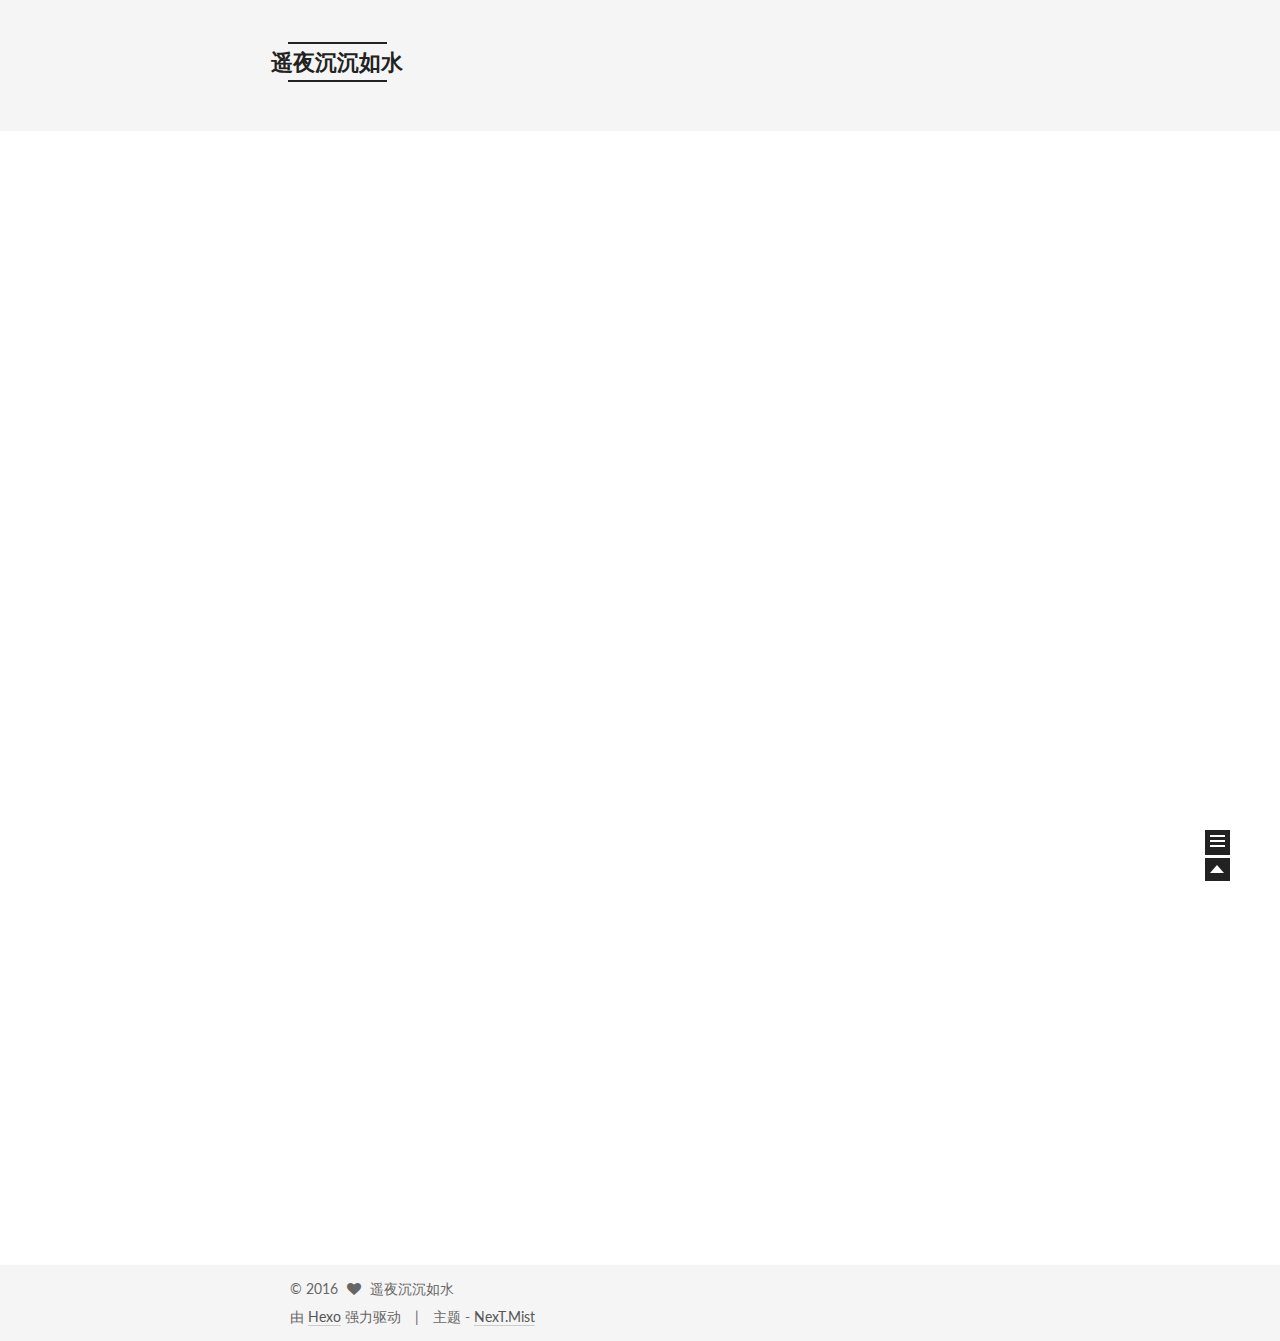
==== commit c0635075: "Site updated: 2016-01-27 11:39:13" ====
--- a/index.html
+++ b/index.html
@@ -5,7 +5,7 @@
   
 
 
-<html class="theme-next pisces use-motion">
+<html class="theme-next mist use-motion">
 <head>
   <meta charset="UTF-8"/>
 <meta http-equiv="X-UA-Compatible" content="IE=edge,chrome=1" />
@@ -59,12 +59,12 @@
 
 <meta name="description" content="能在最后笑出声才算赢">
 <meta property="og:type" content="website">
-<meta property="og:title" content="未名">
+<meta property="og:title" content="遥夜沉沉如水">
 <meta property="og:url" content="http://sinceow.github.io/index.html">
-<meta property="og:site_name" content="未名">
+<meta property="og:site_name" content="遥夜沉沉如水">
 <meta property="og:description" content="能在最后笑出声才算赢">
 <meta name="twitter:card" content="summary">
-<meta name="twitter:title" content="未名">
+<meta name="twitter:title" content="遥夜沉沉如水">
 <meta name="twitter:description" content="能在最后笑出声才算赢">
 
 
@@ -72,7 +72,7 @@
 <script type="text/javascript" id="hexo.configuration">
   var NexT = window.NexT || {};
   var CONFIG = {
-    scheme: 'Pisces',
+    scheme: 'Mist',
     sidebar: {"position":"right","display":"always"},
     fancybox: true,
     motion: true,
@@ -83,7 +83,7 @@
   };
 </script>
 
-  <title> 未名 </title>
+  <title> 遥夜沉沉如水 </title>
 </head>
 
 <body itemscope itemtype="http://schema.org/WebPage" lang="zh-Hans">
@@ -114,7 +114,7 @@
   <div class="custom-logo-site-title">
     <a href="/"  class="brand" rel="start">
       <span class="logo-line-before"><i></i></span>
-      <span class="site-title">未名</span>
+      <span class="site-title">遥夜沉沉如水</span>
       <span class="logo-line-after"><i></i></span>
     </a>
   </div>
@@ -379,7 +379,7 @@
 <div class="theme-info">
   主题 -
   <a class="theme-link" href="https://github.com/iissnan/hexo-theme-next">
-    NexT.Pisces
+    NexT.Mist
   </a>
 </div>
 
@@ -423,13 +423,6 @@
   
   
 
-
-  <script type="text/javascript" src="/js/src/affix.js?v=0.5.0"></script>
-
-  <script type="text/javascript" src="/js/src/schemes/pisces.js?v=0.5.0"></script>
-
-
-
   
 
   
--- a/css/main.css
+++ b/css/main.css
@@ -226,51 +226,51 @@
   margin: 20px 0 15px;
 }
 h1 {
+  font-size: 24px;
+}
+@media (max-width: 767px) {
+  h1 {
+    font-size: 20px;
+  }
+}
+h2 {
   font-size: 22px;
 }
 @media (max-width: 767px) {
-  h1 {
+  h2 {
     font-size: 18px;
   }
 }
-h2 {
+h3 {
   font-size: 20px;
 }
 @media (max-width: 767px) {
-  h2 {
+  h3 {
     font-size: 16px;
   }
 }
-h3 {
+h4 {
   font-size: 18px;
 }
 @media (max-width: 767px) {
-  h3 {
+  h4 {
     font-size: 14px;
   }
 }
-h4 {
+h5 {
   font-size: 16px;
 }
 @media (max-width: 767px) {
-  h4 {
+  h5 {
     font-size: 12px;
   }
 }
-h5 {
+h6 {
   font-size: 14px;
 }
 @media (max-width: 767px) {
-  h5 {
+  h6 {
     font-size: 10px;
-  }
-}
-h6 {
-  font-size: 12px;
-}
-@media (max-width: 767px) {
-  h6 {
-    font-size: 8px;
   }
 }
 p {
@@ -748,7 +748,7 @@
   font-size: 14px;
   color: #fff;
   background: #222;
-  border: 2px solid #555;
+  border: 2px solid #222;
   text-decoration: none;
   border-radius: 0;
   transition-property: background-color;
@@ -759,8 +759,8 @@
 .btn:hover,
 .post-more-link .btn:hover {
   border-color: #222;
-  color: #fff;
-  background: #222;
+  color: #222;
+  background: #fff;
 }
 .btn-bar {
   display: block;
@@ -857,7 +857,7 @@
 }
 .back-to-top {
   position: fixed;
-  bottom: 40px;
+  bottom: 19px;
   right: 50px;
   z-index: 1050;
   width: 15px;
@@ -900,7 +900,7 @@
 }
 .site-meta {
   margin: 0;
-  text-align: center;
+  text-align: left;
 }
 @media (max-width: 767px) {
   .site-meta {
@@ -911,13 +911,13 @@
   position: relative;
   display: inline-block;
   padding: 0 40px;
-  color: #fff;
+  color: #222;
   background: #222;
   border-bottom: none;
   font-family: Lato, "PingFang SC", "Microsoft YaHei", sans-serif;
 }
 .brand:hover {
-  color: #fff;
+  color: #222;
 }
 .logo {
   display: inline-block;
@@ -935,7 +935,7 @@
 .site-subtitle {
   margin-top: 10px;
   font-size: 13px;
-  color: #ddd;
+  color: #999;
 }
 .use-motion .brand {
   opacity: 0;
@@ -1013,8 +1013,7 @@
   transition-timing-function: ease-in-out;
   transition-delay: 0s;
 }
-.menu .menu-item a:hover,
-.menu-item-active a {
+.menu .menu-item a:hover {
   border-bottom-color: #222;
 }
 .use-motion .menu-item {
@@ -1116,7 +1115,7 @@
   }
 }
 .posts-collapse {
-  margin-left: 55px;
+  margin-left: 0;
 }
 @media (max-width: 767px) {
   .posts-collapse {
@@ -1296,8 +1295,8 @@
 .post-more-link .btn {
   color: #555;
   font-size: 14px;
-  background: #fff;
-  border-radius: 2px;
+  background: transparent;
+  border-radius: 0;
 }
 .posts-expand .post-tags {
   margin-top: 40px;
@@ -1455,12 +1454,12 @@
 }
 .site-author-name {
   margin: 5px 0 0;
-  color: #222;
+  color: #f5f5f5;
 }
 .site-description {
   margin-top: 5px;
-  font-size: 13px;
-  color: #999;
+  font-size: 14px;
+  color: #555;
 }
 .site-state {
   overflow: hidden;
@@ -1470,7 +1469,7 @@
 .site-state-item {
   display: inline-block;
   padding: 0 15px;
-  border-left: 1px solid #ccc;
+  border-left: 1px solid #333;
 }
 .site-state-item:first-child {
   border-left: none;
@@ -1483,11 +1482,11 @@
   text-align: center;
   color: inherit;
   font-weight: 600;
-  font-size: 16px;
+  font-size: 18px;
 }
 .site-state-item-name {
   font-size: 13px;
-  color: #999;
+  color: inherit;
 }
 .feed-link {
   margin-top: 20px;
@@ -1529,7 +1528,7 @@
   width: 4px;
   height: 4px;
   border-radius: 50%;
-  background: #ffff4f;
+  background: #ffff6f;
 }
 .sidebar-nav {
   margin: 0 0 20px;
@@ -1543,7 +1542,7 @@
   color: #555;
 }
 .sidebar-nav li:hover {
-  color: #222;
+  color: #f5f5f5;
 }
 .page-post-detail .sidebar-nav-toc {
   padding: 0 5px;
@@ -1552,11 +1551,11 @@
   margin-left: 10px;
 }
 .sidebar-nav .sidebar-nav-active {
-  color: #222;
-  border-bottom-color: #222;
+  color: #87daff;
+  border-bottom-color: #87daff;
 }
 .sidebar-nav .sidebar-nav-active:hover {
-  color: #222;
+  color: #87daff;
 }
 .sidebar-panel {
   display: none;
@@ -1581,10 +1580,10 @@
   font-size: 14px;
 }
 .post-toc ol a {
-  color: #555;
+  color: #999;
 }
 .post-toc ol a:hover {
-  color: #222;
+  color: #ccc;
 }
 .post-toc .nav .nav-child {
   display: none;
@@ -1602,10 +1601,10 @@
   color: #ccc;
 }
 .post-toc .nav .active-current > a {
-  color: #222;
+  color: #87daff;
 }
 .post-toc .nav .active-current > a:hover {
-  color: #222;
+  color: #87daff;
 }
 .post-toc-indicator {
   height: 20px;
@@ -1974,363 +1973,334 @@
   content: ") ";
 }
 .page-post-detail .sidebar-toggle-line {
-  background: #222;
+  background: #87daff;
 }
 .page-post-detail .comments {
   overflow: hidden;
 }
-body {
-  background: #f5f7f9;
-}
-@media (min-width: 992px) {
-  .full-image.full-image.full-image {
-    max-width: none;
-    width: 118%;
-    margin: 0 -9%;
-  }
+h1,
+h2,
+h3,
+h4,
+h5,
+h6 {
+  margin: 20px 0 10px;
+}
+p {
+  margin: 0 0 25px 0;
+}
+a {
+  border-bottom-color: #ccc;
+}
+hr {
+  margin: 20px 0;
+  height: 2px;
+}
+ul li {
+  list-style: circle;
 }
 .header {
-  position: relative;
-  margin: 0 auto;
-  width: 960px;
-}
-@media (min-width: 768px) and (max-width: 991px) {
-  .header {
-    width: auto;
-  }
-}
-@media (max-width: 767px) {
-  .header {
-    width: auto;
-  }
+  background: #f5f5f5;
 }
 .header-inner {
-  position: absolute;
-  top: 0;
-  overflow: hidden;
-  padding: 0;
-  width: 240px;
-  background: #fff;
-}
-@media (min-width: 1600px) {
-  .container .header-inner {
-    width: 240px;
-  }
-}
-@media (min-width: 768px) and (max-width: 991px) {
-  .header-inner {
-    position: relative;
-    width: auto;
-  }
-}
-@media (max-width: 767px) {
-  .header-inner {
-    position: relative;
-    width: auto;
-  }
-}
-.main:before,
-.main:after {
+  margin-bottom: 80px;
+  padding: 40px 0;
+}
+.header-inner:before,
+.header-inner:after {
   content: " ";
   display: table;
 }
-.main:after {
+.header-inner:after {
   clear: both;
 }
-@media (min-width: 768px) and (max-width: 991px) {
-  .main {
-    padding-bottom: 100px;
-  }
-}
-@media (max-width: 767px) {
-  .main {
-    padding-bottom: 100px;
-  }
-}
-.container .main-inner {
-  width: 960px;
-}
-@media (min-width: 768px) and (max-width: 991px) {
-  .container .main-inner {
-    width: auto;
-  }
-}
-@media (max-width: 767px) {
-  .container .main-inner {
-    width: auto;
-  }
-}
-.content-wrap {
+@media (max-width: 767px) {
+  .header-inner {
+    margin-bottom: 50px;
+    padding: 10px;
+  }
+}
+.site-meta {
+  float: left;
+  margin-left: -20px;
+}
+@media (max-width: 767px) {
+  .site-meta {
+    margin-left: 10px;
+  }
+}
+.site-meta .brand {
+  padding: 2px 1px;
+  background: none;
+}
+@media (max-width: 767px) {
+  .site-meta .brand {
+    display: block;
+  }
+}
+.site-meta .logo {
+  display: none;
+}
+.site-meta .site-title {
+  font-size: 22px;
+  font-weight: bolder;
+}
+@media (max-width: 767px) {
+  .site-meta .site-title {
+    line-height: 34px;
+  }
+}
+.logo-line-before,
+.logo-line-after {
+  display: block;
+  overflow: hidden;
+  margin: 0 auto;
+  width: 75%;
+}
+@media (max-width: 767px) {
+  .logo-line-before,
+  .logo-line-after {
+    display: none;
+  }
+}
+.logo-line-before i,
+.logo-line-after i {
+  position: relative;
+  display: block;
+  height: 2px;
+  background: #222;
+}
+@media (max-width: 767px) {
+  .logo-line-before i,
+  .logo-line-after i {
+    height: 3px;
+  }
+}
+.use-motion .logo-line-before i {
+  left: -100%;
+}
+.use-motion .logo-line-after i {
+  right: -100%;
+}
+.site-subtitle {
+  display: none;
+}
+.site-nav-toggle {
+  position: static;
   float: right;
-  box-sizing: border-box;
-  padding: 40px;
-  width: 700px;
-  background: #fff;
-}
-@media (min-width: 768px) and (max-width: 991px) {
-  .content-wrap {
-    width: 100%;
-    padding: 20px;
-  }
-}
-@media (max-width: 767px) {
-  .content-wrap {
-    width: 100%;
-    padding: 20px;
-  }
-}
-.sidebar {
-  position: static;
+}
+.menu {
+  float: right;
+  margin: 8px 0 0 20px;
+  padding: 0 20px;
+}
+@media (max-width: 767px) {
+  .menu {
+    margin: 0;
+    padding: 0;
+  }
+}
+.menu br {
+  display: none;
+}
+.menu .menu-item {
+  margin: 0;
+}
+@media (max-width: 767px) {
+  .menu .menu-item {
+    display: block;
+  }
+}
+.menu .menu-item a {
+  padding: 5px 10px;
+  background: none;
+  border: none;
+  transition-property: background;
+}
+@media (max-width: 767px) {
+  .menu .menu-item a {
+    text-align: left;
+  }
+}
+.menu .menu-item a:hover {
+  background: #e1e1e1;
+}
+.menu a::before {
+  display: none;
+}
+@media (max-width: 767px) {
+  .menu a::before {
+    display: block;
+  }
+}
+@media (max-width: 767px) {
+  .menu {
+    float: none;
+  }
+}
+.menu-left {
   float: left;
-  margin-top: 300px;
-  width: 240px;
-  background: #fff;
-  box-shadow: none;
-}
-@media (min-width: 768px) and (max-width: 991px) {
-  .sidebar {
-    display: none;
-  }
-}
-@media (max-width: 767px) {
-  .sidebar {
-    display: none;
-  }
-}
-.sidebar-toggle {
+}
+@media (max-width: 767px) {
+  .menu-left {
+    float: none;
+  }
+}
+.menu-item-icon {
   display: none;
 }
+.posts-expand {
+  padding-top: 0;
+}
+.posts-expand .post-title,
+.posts-expand .post-meta {
+  text-align: left;
+}
+@media (max-width: 767px) {
+  .posts-expand .post-title,
+  .posts-expand .post-meta {
+    text-align: center;
+  }
+}
+.posts-expand .post-eof {
+  display: none;
+}
+.posts-expand .post {
+  margin-top: 120px;
+}
+.posts-expand .post:first-child {
+  margin-top: 0;
+}
+.posts-expand .post-meta {
+  margin-top: 5px;
+  margin-bottom: 20px;
+}
+.posts-expand .post-title {
+  position: relative;
+  font-size: 26px;
+  font-weight: 400;
+}
+@media (max-width: 767px) {
+  .posts-expand .post-title {
+    font-size: 20px;
+  }
+}
+@media (min-width: 1600px) {
+  .posts-expand .post-title {
+    font-size: 26px;
+  }
+}
+.posts-expand .post-title:hover:before {
+  background: #222;
+}
+.posts-expand .post-body img {
+  margin: 0;
+}
+.posts-expand .post-tags {
+  text-align: left;
+}
+.posts-expand .post-tags a {
+  padding: 1px 5px;
+  background: #f5f5f5;
+  border-bottom: none;
+}
+.posts-expand .post-tags a:hover {
+  background: #ccc;
+}
+.posts-expand .post-nav {
+  margin-top: 40px;
+}
+.post-more-link {
+  margin-top: 20px;
+  text-align: left;
+}
+.post-more-link a {
+  padding: 0;
+  font-size: 14px;
+  color: #666;
+  background: none;
+  border: none;
+  border-bottom: 2px solid #666;
+  transition-property: border;
+}
+@media (max-width: 767px) {
+  .post-more-link a {
+    font-size: 12px;
+  }
+}
+@media (min-width: 1600px) {
+  .post-more-link a {
+    font-size: 16px;
+  }
+}
+.post-more-link a:hover {
+  border-bottom-color: #222;
+}
+.btn {
+  padding: 0 10px;
+  border-width: 2px;
+  border-radius: 0;
+}
+.headband {
+  display: none;
+}
+.site-search {
+  float: right;
+  margin-top: 8px;
+}
+@media (max-width: 767px) {
+  .site-search {
+    float: none;
+    padding: 0 10px;
+  }
+}
+.site-search input {
+  padding: 3px;
+  border: none;
+  padding-left: 18px;
+  border-radius: 0;
+  width: 140px;
+  background: url("[data-uri]") no-repeat 0 50%;
+  background-size: 12px 12px;
+  outline: none;
+  border-bottom: 1px solid #999;
+  opacity: 0.5;
+}
+.site-search input:focus {
+  opacity: 1;
+}
+.page-post-detail .post-title,
+.page-post-detail .post-meta {
+  text-align: center;
+}
+.page-post-detail .post-title:before {
+  display: none;
+}
+.page-post-detail .post-meta {
+  margin-bottom: 60px;
+}
+.pagination {
+  margin: 120px 0 0;
+  text-align: left;
+}
+@media (max-width: 767px) {
+  .pagination {
+    margin: 80px 10px 0;
+    text-align: center;
+  }
+}
+.footer {
+  margin-top: 80px;
+  padding: 10px 0;
+  background: #f5f5f5;
+  color: #666;
+}
 .footer-inner {
-  width: 960px;
-}
-.footer-inner:before {
-  content: " ";
-  float: left;
-  width: 260px;
-  min-height: 50px;
-}
-@media (min-width: 768px) and (max-width: 991px) {
+  margin: 0 auto;
+  text-align: left;
+}
+@media (max-width: 767px) {
   .footer-inner {
-    width: auto;
-  }
-  .footer-inner:before {
-    display: none;
-  }
-}
-@media (max-width: 767px) {
-  .footer-inner {
-    width: auto;
-  }
-  .footer-inner:before {
-    display: none;
-  }
-}
-.sidebar-position-right .header-inner {
-  right: 0;
-}
-.sidebar-position-right .content-wrap {
-  float: left;
-}
-.sidebar-position-right .sidebar {
-  float: right;
-}
-.sidebar-position-right .footer-inner:before {
-  float: right;
-}
-.site-meta {
-  padding: 20px 0;
-  color: #fff;
-  background: #222;
-}
-@media (min-width: 768px) and (max-width: 991px) {
-  .site-meta {
-    box-shadow: 0 0 16px rgba(0,0,0,0.5);
-  }
-}
-@media (max-width: 767px) {
-  .site-meta {
-    box-shadow: 0 0 16px rgba(0,0,0,0.5);
-  }
-}
-.brand {
-  display: block;
-  background: none;
-}
-.brand:hover {
-  color: #fff;
-}
-.site-subtitle {
-  margin: 0;
-}
-.site-search {
-  display: none;
-}
-.site-nav {
-  border-top: none;
-}
-@media (min-width: 768px) and (max-width: 991px) {
-  .site-nav {
-    display: none !important;
-  }
-}
-@media (min-width: 768px) and (max-width: 991px) {
-  .site-nav-on {
-    display: block !important;
-  }
-}
-.menu .menu-item {
-  display: block;
-  margin: 0;
-  list-style: none;
-}
-.menu .menu-item a {
-  position: relative;
-  box-sizing: border-box;
-  padding: 5px 20px;
-  text-align: left;
-  line-height: inherit;
-  transition-property: background-color;
-  transition-duration: 0.2s;
-  transition-timing-function: ease-in-out;
-  transition-delay: 0s;
-}
-.menu .menu-item a:hover,
-.menu-item-active a {
-  background: #f9f9f9;
-  border-bottom-color: #fff;
-}
-.menu .menu-item br {
-  display: none;
-}
-.menu .menu-item .fa {
-  margin-right: 5px;
-}
-.menu-item-active a:after {
-  content: " ";
-  position: absolute;
-  top: 50%;
-  margin-top: -3px;
-  right: 15px;
-  width: 6px;
-  height: 6px;
-  border-radius: 50%;
-  background-color: #bbb;
-}
-.btn-bar {
-  background-color: #fff;
-}
-.site-nav-toggle {
-  top: 20px;
-  left: 20px;
-}
-@media (min-width: 768px) and (max-width: 991px) {
-  .site-nav-toggle {
-    display: block;
-  }
-}
-.use-motion .sidebar .motion-element {
-  opacity: 1;
-}
-.sidebar {
-  display: none;
-  right: auto;
-  bottom: auto;
-  -webkit-transform: none;
-}
-.sidebar-inner {
-  box-sizing: border-box;
-  width: 240px;
-  color: #555;
-  background: #fff;
-}
-.sidebar-inner.affix {
-  top: 0px;
-  position: fixed;
-}
-.site-overview {
-  margin: 0 10px;
-  text-align: left;
-}
-.site-author:before,
-.site-author:after {
-  content: " ";
-  display: table;
-}
-.site-author:after {
-  clear: both;
-}
-.site-author-image {
-  float: left;
-  margin-right: 10px;
-  max-width: 64px;
-  border-width: 1px;
-  border-color: #eee;
-}
-.site-author-name {
-  margin: 0;
-  font-weight: 600;
-}
-.site-description {
-  margin-top: 0;
-  line-height: 1.6;
-}
-.sidebar a {
-  color: #555;
-}
-.sidebar a:hover {
-  color: #222;
-}
-.links-of-author-item a:before {
-  display: none;
-}
-.links-of-author-item a {
-  border-bottom: none;
-  text-decoration: underline;
-}
-.feed-link {
-  border-top: 1px dotted #ccc;
-  border-bottom: 1px dotted #ccc;
-  text-align: center;
-}
-.feed-link a {
-  display: block;
-  color: #fc6423;
-  border: none;
-}
-.feed-link a:hover {
-  background: none;
-  color: #e34603;
-}
-.feed-link a:hover i {
-  color: #e34603;
-}
-.links-of-author-item {
-  display: inline-block;
-  width: 48%;
-}
-.links-of-author-item a {
-  box-sizing: border-box;
-  display: block;
-  margin-right: 0;
-  padding: 0 5px;
-  text-decoration: none;
-}
-.links-of-author-item a:hover {
-  border-radius: 4px;
-  background: #eee;
-}
-.links-of-author-item .fa {
-  margin-right: 4px;
-  font-size: 16px;
-}
-.links-of-author-item .fa-globe {
-  font-size: 15px;
-}
-.post-toc ol {
-  padding: 0 20px 10px;
-}
-@media (max-width: 767px) {
-  .post-body {
-    text-align: justify;
-  }
-}
+    text-align: center;
+  }
+}
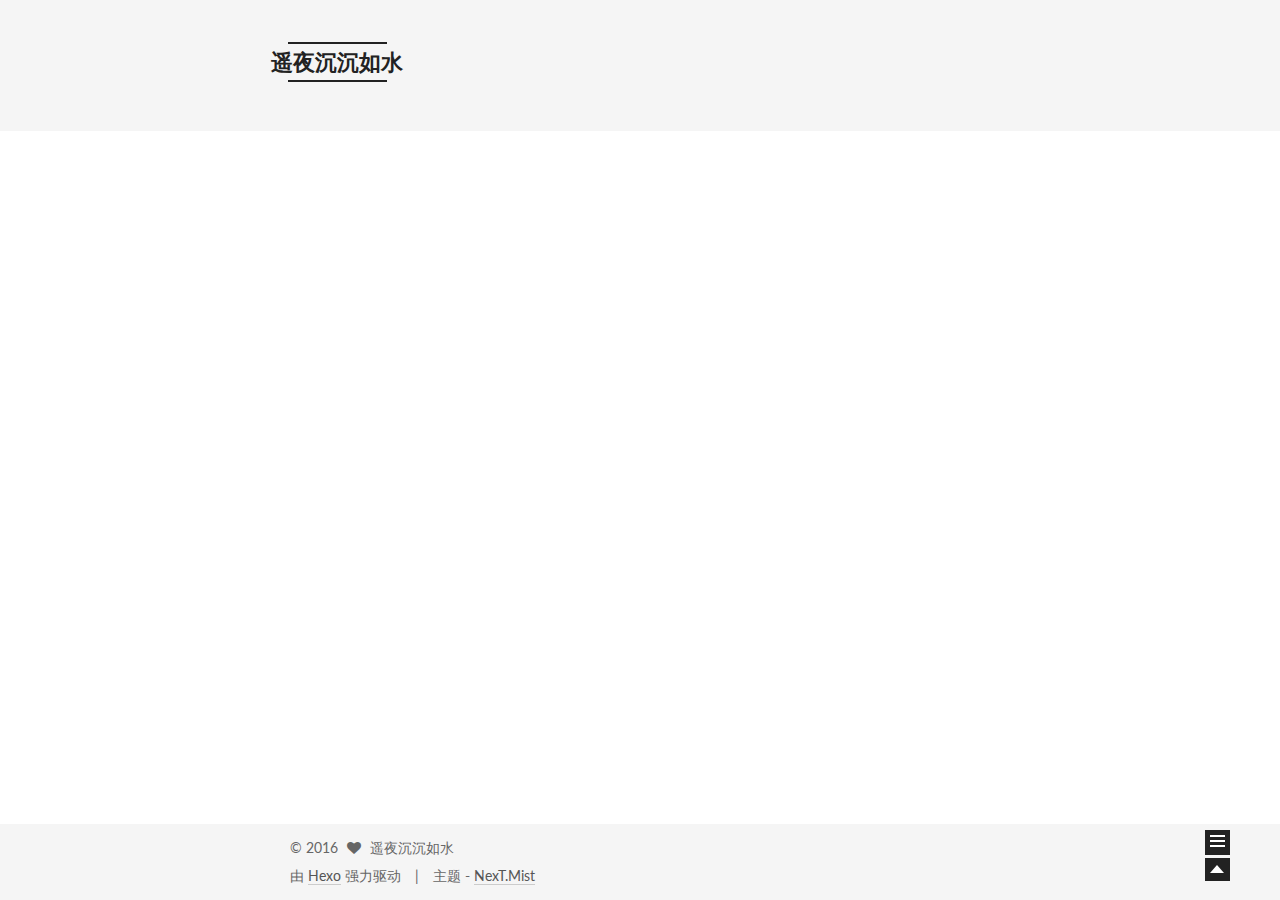
==== commit ded30723: "Site updated: 2016-01-27 11:45:06" ====
--- a/index.html
+++ b/index.html
@@ -215,7 +215,7 @@
               <i class="fa fa-calendar-o"></i>
             </span>
             <span class="post-meta-item-text">发表于</span>
-            <time itemprop="dateCreated" datetime="2016-01-27T10:55:39+08:00" content="2016-01-27">
+            <time itemprop="dateCreated" datetime="2016-01-27T11:44:52+08:00" content="2016-01-27">
               2016-01-27
             </time>
           </span>
@@ -242,18 +242,12 @@
 
       
         
-          
-            <p>Welcome to <a href="https://hexo.io/" target="_blank" rel="external">Hexo</a>! This is your very first post. Check <a href="https://hexo.io/docs/" target="_blank" rel="external">documentation</a> for more info. If you get any problems when using Hexo, you can find the answer in <a href="https://hexo.io/docs/troubleshooting.html" target="_blank" rel="external">troubleshooting</a> or you can ask me on <a href="https://github.com/hexojs/hexo/issues" target="_blank" rel="external">GitHub</a>.</p>
-<h2 id="Quick_Start"><a href="#Quick_Start" class="headerlink" title="Quick Start"></a>Quick Start</h2><h3 id="Create_a_new_post"><a href="#Create_a_new_post" class="headerlink" title="Create a new post"></a>Create a new post</h3><figure class="highlight bash"><table><tr><td class="gutter"><pre><span class="line">1</span><br></pre></td><td class="code"><pre><span class="line">$ hexo new <span class="string">"My New Post"</span></span><br></pre></td></tr></table></figure>
-<p>More info: <a href="https://hexo.io/docs/writing.html" target="_blank" rel="external">Writing</a></p>
-<h3 id="Run_server"><a href="#Run_server" class="headerlink" title="Run server"></a>Run server</h3><figure class="highlight bash"><table><tr><td class="gutter"><pre><span class="line">1</span><br></pre></td><td class="code"><pre><span class="line">$ hexo server</span><br></pre></td></tr></table></figure>
-<p>More info: <a href="https://hexo.io/docs/server.html" target="_blank" rel="external">Server</a></p>
-<h3 id="Generate_static_files"><a href="#Generate_static_files" class="headerlink" title="Generate static files"></a>Generate static files</h3><figure class="highlight bash"><table><tr><td class="gutter"><pre><span class="line">1</span><br></pre></td><td class="code"><pre><span class="line">$ hexo generate</span><br></pre></td></tr></table></figure>
-<p>More info: <a href="https://hexo.io/docs/generating.html" target="_blank" rel="external">Generating</a></p>
-<h3 id="Deploy_to_remote_sites"><a href="#Deploy_to_remote_sites" class="headerlink" title="Deploy to remote sites"></a>Deploy to remote sites</h3><figure class="highlight bash"><table><tr><td class="gutter"><pre><span class="line">1</span><br></pre></td><td class="code"><pre><span class="line">$ hexo deploy</span><br></pre></td></tr></table></figure>
-<p>More info: <a href="https://hexo.io/docs/deployment.html" target="_blank" rel="external">Deployment</a></p>
-
-          
+          <p>Welcome to <a href="https://hexo.io/">Hexo</a>! This is your very first post. Check <a href="https://hexo.io/docs/">documentation</a> for more info. If you get any problems when using Hexo, you can find the answer in <a href="https://hexo.io/docs/troubleshooting.html">troubleshooting</a> or you can ask me on <a href="https://github.com/hexojs/hexo/issues">GitHub</a>.</p>
+          <div class="post-more-link text-center">
+            <a class="btn" href="/2016/01/27/hello-world/#more" rel="contents">
+              阅读全文 &raquo;
+            </a>
+          </div>
         
       
     </div>
--- a/css/main.css
+++ b/css/main.css
@@ -1528,7 +1528,7 @@
   width: 4px;
   height: 4px;
   border-radius: 50%;
-  background: #ffff6f;
+  background: #9fc83c;
 }
 .sidebar-nav {
   margin: 0 0 20px;
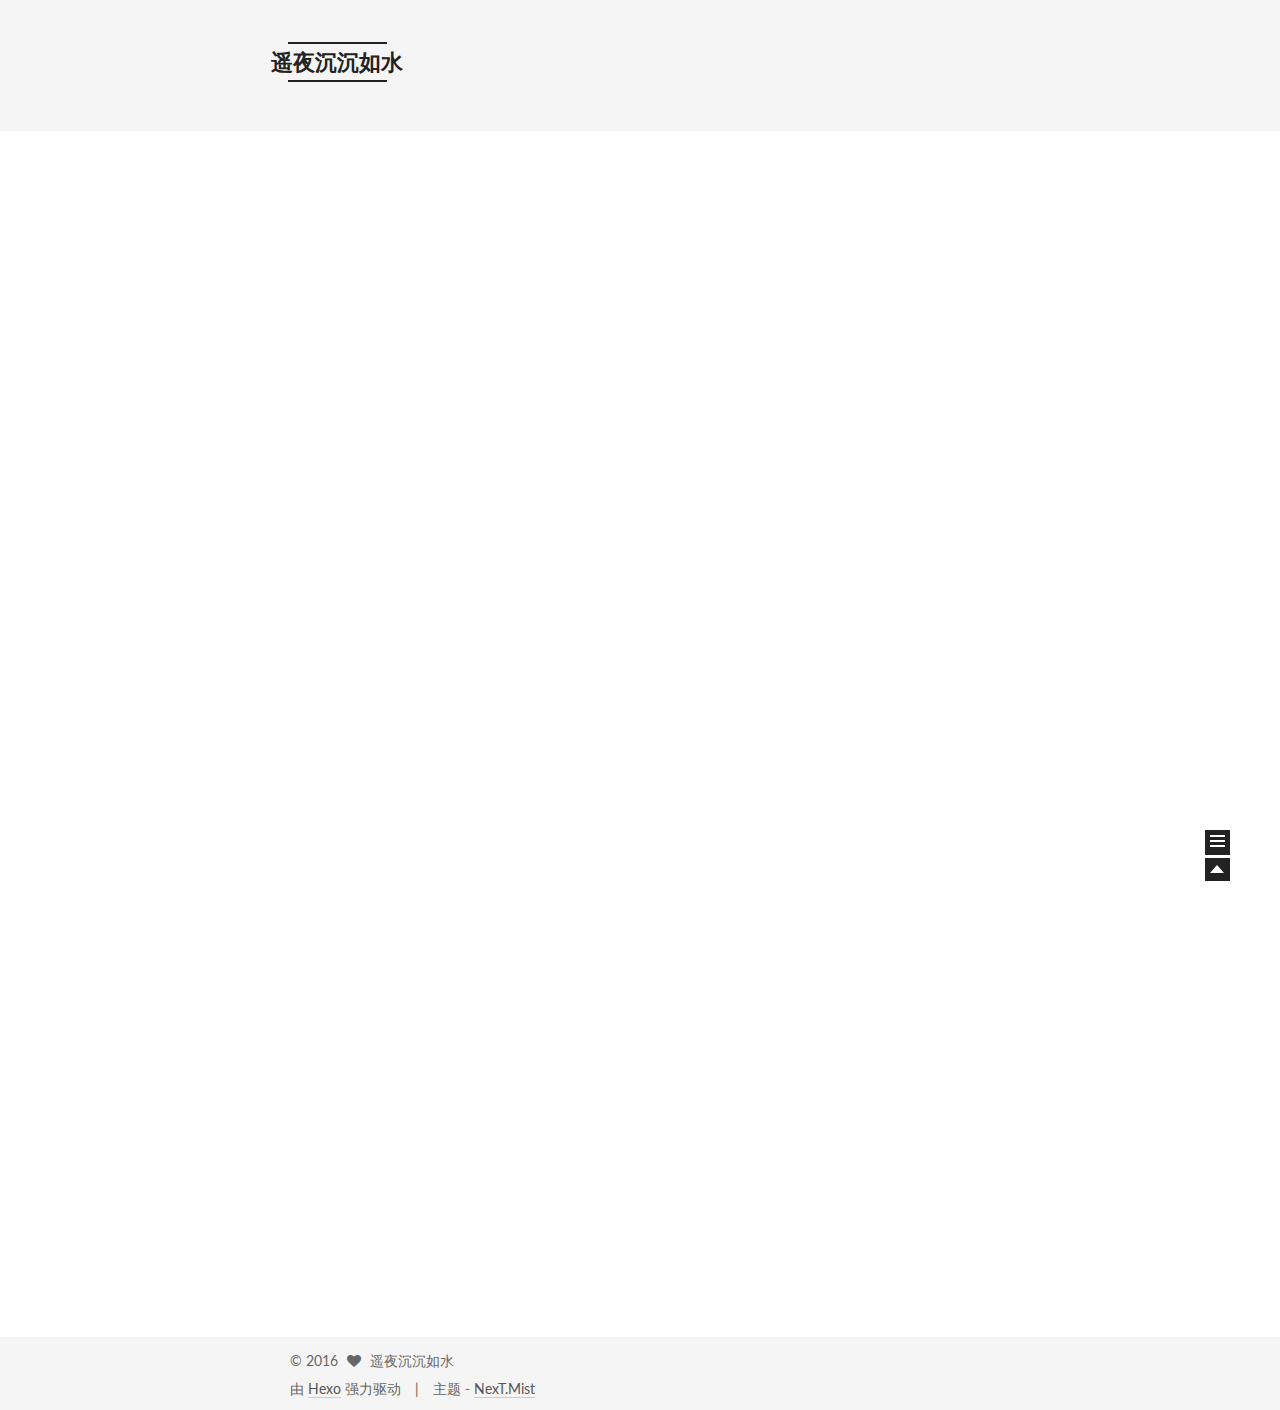
==== commit 91fe8b05: "Site updated: 2016-01-27 11:57:37" ====
--- a/index.html
+++ b/index.html
@@ -215,7 +215,7 @@
               <i class="fa fa-calendar-o"></i>
             </span>
             <span class="post-meta-item-text">发表于</span>
-            <time itemprop="dateCreated" datetime="2016-01-27T11:44:52+08:00" content="2016-01-27">
+            <time itemprop="dateCreated" datetime="2016-01-27T11:55:56+08:00" content="2016-01-27">
               2016-01-27
             </time>
           </span>
@@ -242,12 +242,17 @@
 
       
         
-          <p>Welcome to <a href="https://hexo.io/">Hexo</a>! This is your very first post. Check <a href="https://hexo.io/docs/">documentation</a> for more info. If you get any problems when using Hexo, you can find the answer in <a href="https://hexo.io/docs/troubleshooting.html">troubleshooting</a> or you can ask me on <a href="https://github.com/hexojs/hexo/issues">GitHub</a>.</p>
-          <div class="post-more-link text-center">
-            <a class="btn" href="/2016/01/27/hello-world/#more" rel="contents">
-              阅读全文 &raquo;
-            </a>
-          </div>
+          
+            <p>Welcome to <a href="https://hexo.io/" target="_blank" rel="external">Hexo</a>! This is your very first post. Check <a href="https://hexo.io/docs/" target="_blank" rel="external">documentation</a> for more info. If you get any problems when using Hexo, you can find the answer in <a href="https://hexo.io/docs/troubleshooting.html" target="_blank" rel="external">troubleshooting</a> or you can ask me on <a href="https://github.com/hexojs/hexo/issues" target="_blank" rel="external">GitHub</a>.</p>
+<p> \&lt;!— more —></p>
+<h2 id="Quick_Start"><a href="#Quick_Start" class="headerlink" title="Quick Start"></a>Quick Start</h2><h3 id="Create_a_new_post"><a href="#Create_a_new_post" class="headerlink" title="Create a new post"></a>Create a new post</h3><figure class="highlight bash"><table><tr><td class="gutter"><pre><span class="line">1</span><br></pre></td><td class="code"><pre><span class="line">`$ hexo new <span class="string">"My New Post"</span></span><br></pre></td></tr></table></figure>
+<p>`<br>More info: <a href="https://hexo.io/docs/writing.html" target="_blank" rel="external">Writing</a></p>
+<h3 id="Run_server"><a href="#Run_server" class="headerlink" title="Run server"></a>Run server</h3><p><code>bash</code>$ hexo server<br><code>
+</code><br>More info: <a href="https://hexo.io/docs/server.html" target="_blank" rel="external">Server</a></p>
+<h3 id="Generate_static_files"><a href="#Generate_static_files" class="headerlink" title="Generate static files"></a>Generate static files</h3><p><code>bash</code>$ hexo generate<br><figure class="highlight plain"><table><tr><td class="gutter"><pre><span class="line">1</span><br></pre></td><td class="code"><pre><span class="line">`&#10;More info: [Generating][7]&#10;&#10;### Deploy to remote sites&#10;&#10;`&#160;bash&#10;`$ hexo deploy</span><br></pre></td></tr></table></figure></p>
+<p>`<br>More info: <a href="https://hexo.io/docs/deployment.html" target="_blank" rel="external">Deployment</a></p>
+
+          
         
       
     </div>
--- a/css/main.css
+++ b/css/main.css
@@ -1528,7 +1528,7 @@
   width: 4px;
   height: 4px;
   border-radius: 50%;
-  background: #9fc83c;
+  background: #ffff3b;
 }
 .sidebar-nav {
   margin: 0 0 20px;
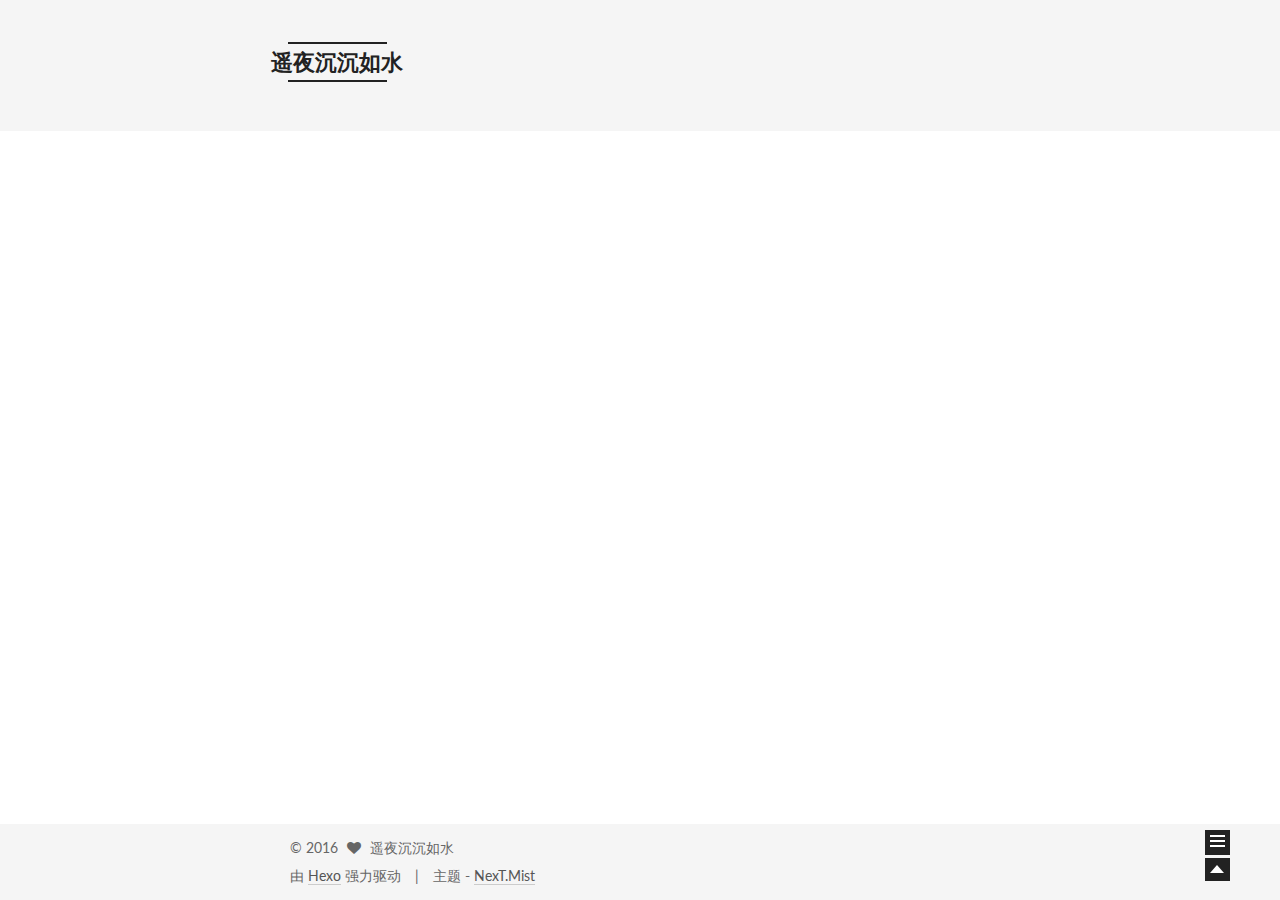
==== commit fbaeb0ce: "Site updated: 2016-01-27 12:06:14" ====
--- a/index.html
+++ b/index.html
@@ -215,7 +215,7 @@
               <i class="fa fa-calendar-o"></i>
             </span>
             <span class="post-meta-item-text">发表于</span>
-            <time itemprop="dateCreated" datetime="2016-01-27T11:55:56+08:00" content="2016-01-27">
+            <time itemprop="dateCreated" datetime="2016-01-27T12:06:06+08:00" content="2016-01-27">
               2016-01-27
             </time>
           </span>
@@ -242,17 +242,12 @@
 
       
         
-          
-            <p>Welcome to <a href="https://hexo.io/" target="_blank" rel="external">Hexo</a>! This is your very first post. Check <a href="https://hexo.io/docs/" target="_blank" rel="external">documentation</a> for more info. If you get any problems when using Hexo, you can find the answer in <a href="https://hexo.io/docs/troubleshooting.html" target="_blank" rel="external">troubleshooting</a> or you can ask me on <a href="https://github.com/hexojs/hexo/issues" target="_blank" rel="external">GitHub</a>.</p>
-<p> \&lt;!— more —></p>
-<h2 id="Quick_Start"><a href="#Quick_Start" class="headerlink" title="Quick Start"></a>Quick Start</h2><h3 id="Create_a_new_post"><a href="#Create_a_new_post" class="headerlink" title="Create a new post"></a>Create a new post</h3><figure class="highlight bash"><table><tr><td class="gutter"><pre><span class="line">1</span><br></pre></td><td class="code"><pre><span class="line">`$ hexo new <span class="string">"My New Post"</span></span><br></pre></td></tr></table></figure>
-<p>`<br>More info: <a href="https://hexo.io/docs/writing.html" target="_blank" rel="external">Writing</a></p>
-<h3 id="Run_server"><a href="#Run_server" class="headerlink" title="Run server"></a>Run server</h3><p><code>bash</code>$ hexo server<br><code>
-</code><br>More info: <a href="https://hexo.io/docs/server.html" target="_blank" rel="external">Server</a></p>
-<h3 id="Generate_static_files"><a href="#Generate_static_files" class="headerlink" title="Generate static files"></a>Generate static files</h3><p><code>bash</code>$ hexo generate<br><figure class="highlight plain"><table><tr><td class="gutter"><pre><span class="line">1</span><br></pre></td><td class="code"><pre><span class="line">`&#10;More info: [Generating][7]&#10;&#10;### Deploy to remote sites&#10;&#10;`&#160;bash&#10;`$ hexo deploy</span><br></pre></td></tr></table></figure></p>
-<p>`<br>More info: <a href="https://hexo.io/docs/deployment.html" target="_blank" rel="external">Deployment</a></p>
-
-          
+          <p>Welcome to <a href="https://hexo.io/">Hexo</a>! This is your very first post. Check <a href="https://hexo.io/docs/">documentation</a> for more info. If you get any problems when using Hexo, you can find the answer in <a href="https://hexo.io/docs/troubleshooting.html">troubleshooting</a> or you can ask me on <a href="https://github.com/hexojs/hexo/issues">GitHub</a>.</p>
+          <div class="post-more-link text-center">
+            <a class="btn" href="/2016/01/27/hello-world/#more" rel="contents">
+              阅读全文 &raquo;
+            </a>
+          </div>
         
       
     </div>
--- a/css/main.css
+++ b/css/main.css
@@ -1528,7 +1528,7 @@
   width: 4px;
   height: 4px;
   border-radius: 50%;
-  background: #ffff3b;
+  background: #a71bc3;
 }
 .sidebar-nav {
   margin: 0 0 20px;
